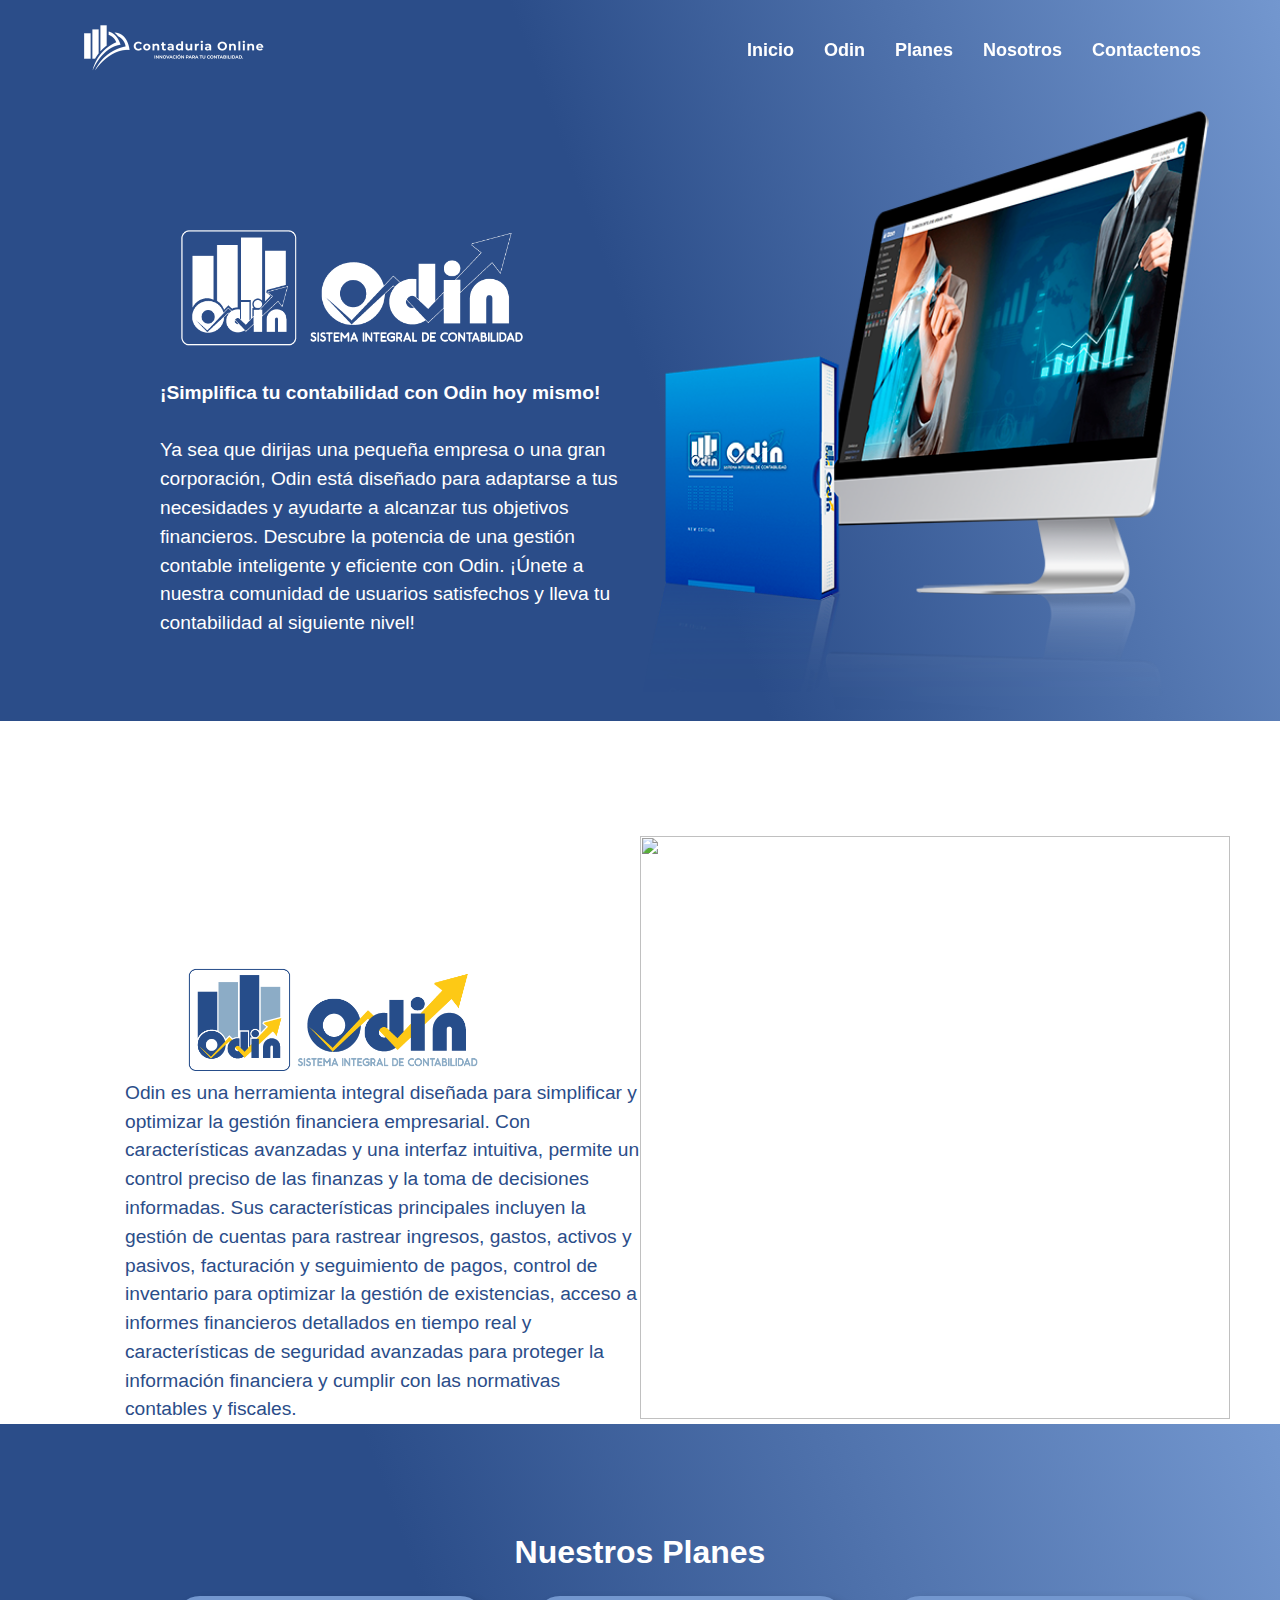
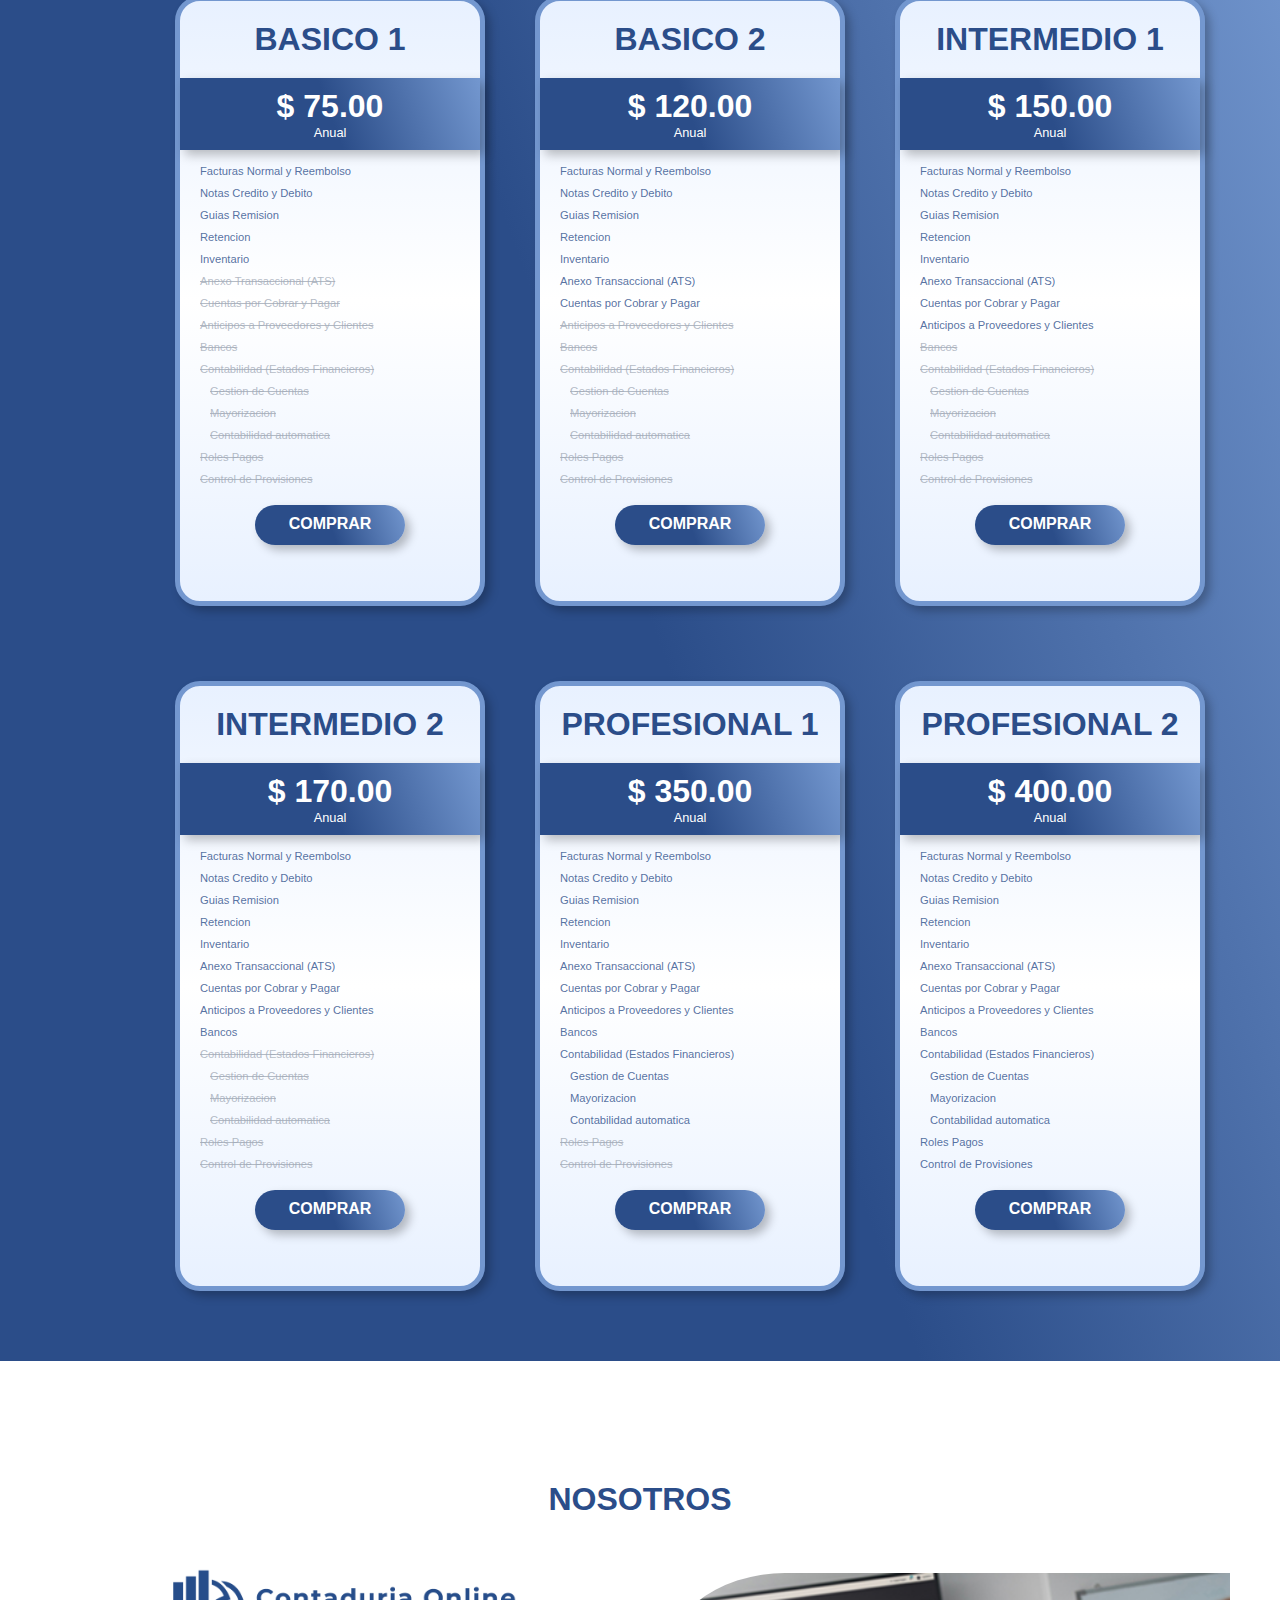
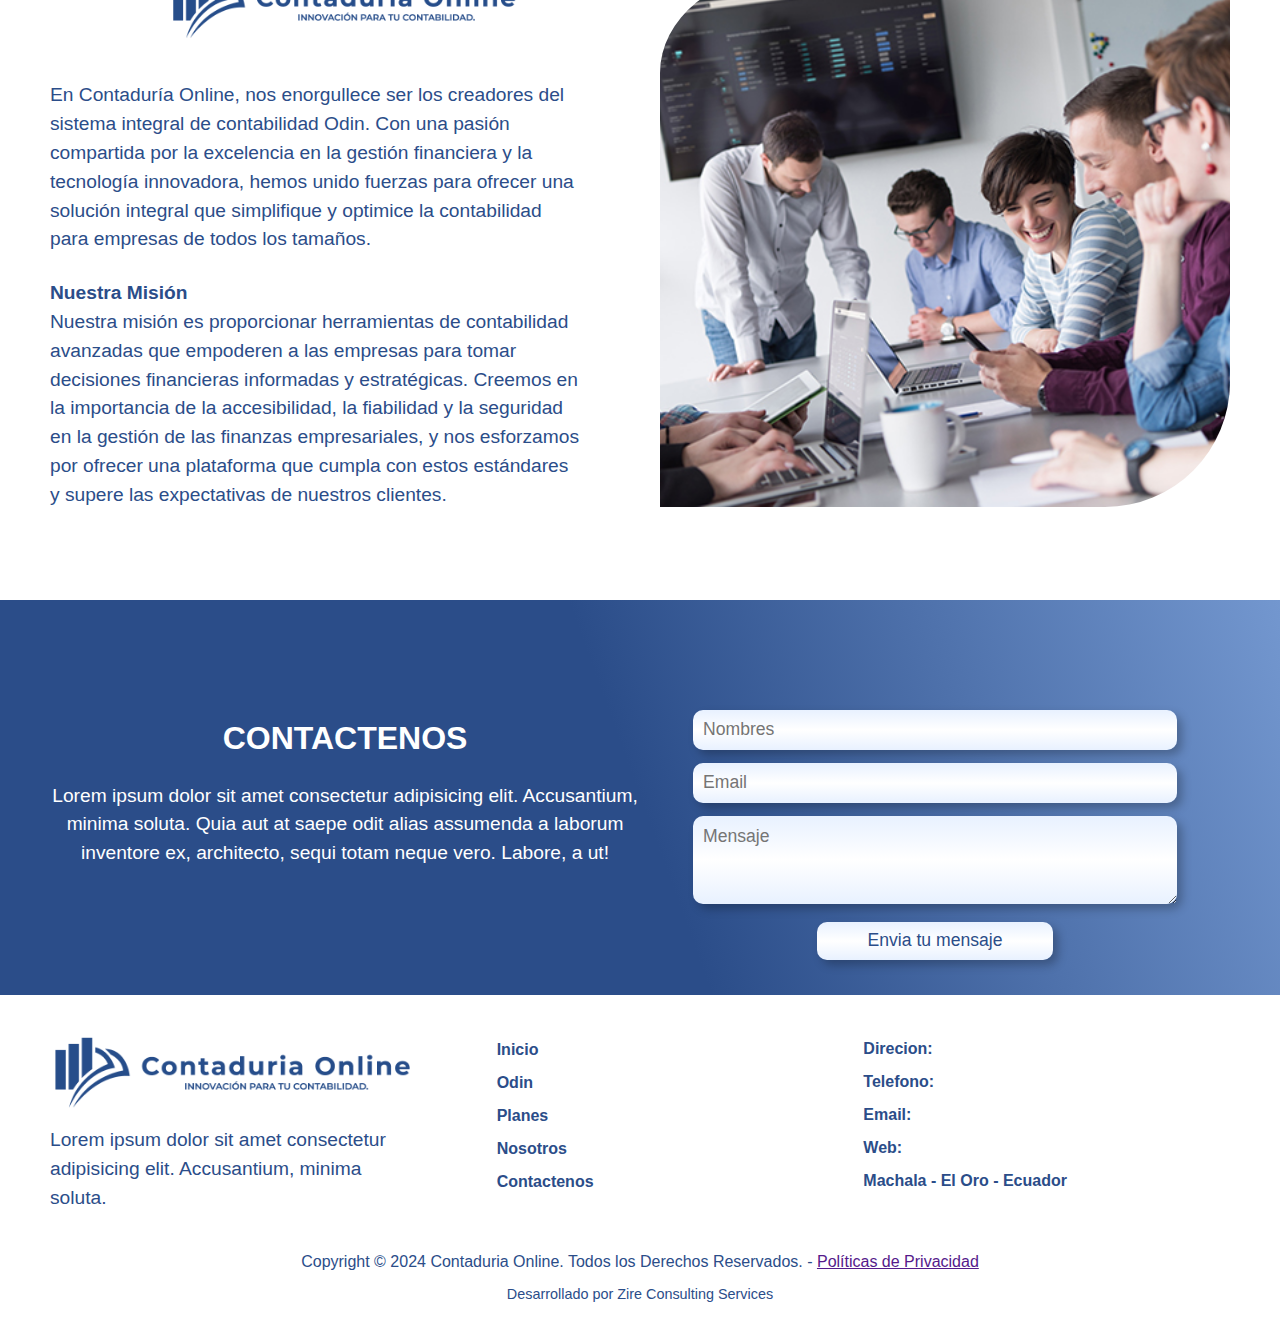
==== index.html @ 7e0314d5 "cambios" ====
<!DOCTYPE html>
<html lang="es">
<head>
    <meta charset="UTF-8">
    <meta name="viewport" content="width=device-width, initial-scale=1.0">
    <link rel="stylesheet" href="css/style.css">
    <script src="https://kit.fontawesome.com/be5bbdbc46.js" crossorigin="anonymous"></script>
    <title>Contaduria Online</title>
</head>
<body>
    <header id="Header">
        <div class="logo">
            <img class="logo_img" src="img/contaduria_logo.png" alt="">
        </div>
        <input type="checkbox" id="menu" />
        <label for="menu">
            <img src="img/menu.png" class="menu-icono" alt="">
        </label>
        <ul class="menu">
            <li><div id="animation"></div></li>
            <li><a href="#inicio">Inicio</a></li>
            <li><a href="#odin">Odin</a></li>
            <li><a href="#planes">Planes</a></li>
            <li><a href="#nosotros">Nosotros</a></li>
            <li><a href="#contactenos">Contactenos</a></li>
        </ul>
    </header>
    <section id="inicio" class="hero">
        <div class="text-hero">
            <img src="img/odin_logo.png" alt="">
            <p><b>¡Simplifica tu contabilidad con Odin hoy mismo!</b><br><br>
                Ya sea que dirijas una pequeña empresa o una gran corporación, Odin está diseñado para adaptarse a tus necesidades y ayudarte a alcanzar tus objetivos financieros. Descubre la potencia de una gestión contable inteligente y eficiente con Odin. ¡Únete a nuestra comunidad de usuarios satisfechos y lleva tu contabilidad al siguiente nivel!</p>
        </div>
        <div class="img-hero">
            <img src="img/computadora-hero.png" alt="">
        </div>
    </section> 
    <section id="odin" class="odin">
        <div class="text-odin">
            <img src="img/odin_logo_color.png" alt="">
            <p>Odin es una herramienta integral diseñada para simplificar y optimizar la gestión financiera empresarial. Con características avanzadas y una interfaz intuitiva, permite un control preciso de las finanzas y la toma de decisiones informadas. Sus características principales incluyen la gestión de cuentas para rastrear ingresos, gastos, activos y pasivos, facturación y seguimiento de pagos, control de inventario para optimizar la gestión de existencias, acceso a informes financieros detallados en tiempo real y características de seguridad avanzadas para proteger la información financiera y cumplir con las normativas contables y fiscales.
            </p>
        </div>
        <div class="img-odin">
            <img src="img/mujer-contabilidad.png" alt="">
        </div>
    </section>
    <section id="planes" class="planes">
        <h1 class="planes_titulo">Nuestros Planes</h1>
        <div class="planes_section">
            <div class="planes_box">
                    <h1 class="box_titulo">BASICO 1</h1>
                <div class="precio">
                    <h1 class="box_precio"> $ 75.00</h1>
                    <p>Anual</p>
                </div>
                <div class="caracteristicas">                    
                    <p class="text-car text-act-car"><i class="fas fa-check"></i> Facturas Normal y Reembolso</p>
                    <p class="text-car text-act-car"><i class="fas fa-check"></i> Notas Credito y Debito</p>
                    <p class="text-car text-act-car"><i class="fas fa-check"></i> Guias Remision</p>
                    <p class="text-car text-act-car"><i class="fas fa-check"></i> Retencion</p>
                    <p class="text-car text-act-car"><i class="fas fa-check"></i> Inventario</p>
                    <p class="text-car text-des-car"><i class="fas fa-check"></i> Anexo Transaccional (ATS)</p>
                    <p class="text-car text-des-car"><i class="fas fa-check"></i> Cuentas por Cobrar y Pagar</p>
                    <p class="text-car text-des-car"><i class="fas fa-check"></i> Anticipos a Proveedores y Clientes</p>
                    <p class="text-car text-des-car"><i class="fas fa-check"></i> Bancos</p>
                    <p class="text-car text-des-car"><i class="fas fa-check"></i> Contabilidad (Estados Financieros)</p>
                    <p class="text-car text-des-car text-det-car"><i class="fas fa-chevron-right"></i> Gestion de Cuentas</p>
                    <p class="text-car text-des-car text-det-car"><i class="fas fa-chevron-right"></i> Mayorizacion</p>    
                    <p class="text-car text-des-car text-det-car"><i class="fas fa-chevron-right"></i> Contabilidad automatica</p>
                    <p class="text-car text-des-car"><i class="fas fa-check"></i> Roles Pagos</p>
                    <p class="text-car text-des-car"><i class="fas fa-check"></i> Control de Provisiones</p>
                </div>
                <div class="button">
                    <a href="" class="btn_planes">COMPRAR</a>
                </div>
            </div>
            <div class="planes_box">
                    <h1 class="box_titulo">BASICO 2</h1>
                <div class="precio">
                    <h1 class="box_precio"> $ 120.00</h1>
                    <p>Anual</p>
                </div>
                <div class="caracteristicas">
                    <p class="text-car text-act-car"><i class="fas fa-check"></i> Facturas Normal y Reembolso</p>
                    <p class="text-car text-act-car"><i class="fas fa-check"></i> Notas Credito y Debito</p>
                    <p class="text-car text-act-car"><i class="fas fa-check"></i> Guias Remision</p>
                    <p class="text-car text-act-car"><i class="fas fa-check"></i> Retencion</p>
                    <p class="text-car text-act-car"><i class="fas fa-check"></i> Inventario</p>
                    <p class="text-car text-act-car"><i class="fas fa-check"></i> Anexo Transaccional (ATS)</p>
                    <p class="text-car text-act-car"><i class="fas fa-check"></i> Cuentas por Cobrar y Pagar</p>
                    <p class="text-car text-des-car"><i class="fas fa-check"></i> Anticipos a Proveedores y Clientes</p>
                    <p class="text-car text-des-car"><i class="fas fa-check"></i> Bancos</p>
                    <p class="text-car text-des-car"><i class="fas fa-check"></i> Contabilidad (Estados Financieros)</p>
                    <p class="text-car text-des-car text-det-car"><i class="fas fa-chevron-right"></i> Gestion de Cuentas</p>
                    <p class="text-car text-des-car text-det-car"><i class="fas fa-chevron-right"></i> Mayorizacion</p>    
                    <p class="text-car text-des-car text-det-car"><i class="fas fa-chevron-right"></i> Contabilidad automatica</p>
                    <p class="text-car text-des-car"><i class="fas fa-check"></i> Roles Pagos</p>
                    <p class="text-car text-des-car"><i class="fas fa-check"></i> Control de Provisiones</p>
                </div>
                <div class="button">
                    <a href="" class="btn_planes">COMPRAR</a>
                </div>
            </div>
            <div class="planes_box">
                <h1 class="box_titulo">INTERMEDIO 1</h1>
                <div class="precio">
                    <h1 class="box_precio"> $ 150.00</h1>
                    <p>Anual</p>
                </div>
                <div class="caracteristicas">
                    <p class="text-car text-act-car"><i class="fas fa-check"></i> Facturas Normal y Reembolso</p>
                    <p class="text-car text-act-car"><i class="fas fa-check"></i> Notas Credito y Debito</p>
                    <p class="text-car text-act-car"><i class="fas fa-check"></i> Guias Remision</p>
                    <p class="text-car text-act-car"><i class="fas fa-check"></i> Retencion</p>
                    <p class="text-car text-act-car"><i class="fas fa-check"></i> Inventario</p>
                    <p class="text-car text-act-car"><i class="fas fa-check"></i> Anexo Transaccional (ATS)</p>
                    <p class="text-car text-act-car"><i class="fas fa-check"></i> Cuentas por Cobrar y Pagar</p>
                    <p class="text-car text-act-car"><i class="fas fa-check"></i> Anticipos a Proveedores y Clientes</p>
                    <p class="text-car text-des-car"><i class="fas fa-check"></i> Bancos</p>
                    <p class="text-car text-des-car"><i class="fas fa-check"></i> Contabilidad (Estados Financieros)</p>
                    <p class="text-car text-des-car text-det-car"><i class="fas fa-chevron-right"></i> Gestion de Cuentas</p>
                    <p class="text-car text-des-car text-det-car"><i class="fas fa-chevron-right"></i> Mayorizacion</p>    
                    <p class="text-car text-des-car text-det-car"><i class="fas fa-chevron-right"></i> Contabilidad automatica</p>
                    <p class="text-car text-des-car"><i class="fas fa-check"></i> Roles Pagos</p>
                    <p class="text-car text-des-car"><i class="fas fa-check"></i> Control de Provisiones</p>
                </div>
                <div class="button">
                    <a href="" class="btn_planes">COMPRAR</a>
                </div>
            </div>
            <div class="planes_box">
                <h1 class="box_titulo">INTERMEDIO 2</h1>
                <div class="precio">
                    <h1 class="box_precio"> $ 170.00</h1>
                    <p>Anual</p>
                </div>
                <div class="caracteristicas">
                    <p class="text-car text-act-car"><i class="fas fa-check"></i> Facturas Normal y Reembolso</p>
                    <p class="text-car text-act-car"><i class="fas fa-check"></i> Notas Credito y Debito</p>
                    <p class="text-car text-act-car"><i class="fas fa-check"></i> Guias Remision</p>
                    <p class="text-car text-act-car"><i class="fas fa-check"></i> Retencion</p>
                    <p class="text-car text-act-car"><i class="fas fa-check"></i> Inventario</p>
                    <p class="text-car text-act-car"><i class="fas fa-check"></i> Anexo Transaccional (ATS)</p>
                    <p class="text-car text-act-car"><i class="fas fa-check"></i> Cuentas por Cobrar y Pagar</p>
                    <p class="text-car text-act-car"><i class="fas fa-check"></i> Anticipos a Proveedores y Clientes</p>
                    <p class="text-car text-act-car"><i class="fas fa-check"></i> Bancos</p>
                    <p class="text-car text-des-car"><i class="fas fa-check"></i> Contabilidad (Estados Financieros)</p>
                    <p class="text-car text-des-car text-det-car"><i class="fas fa-chevron-right"></i> Gestion de Cuentas</p>
                    <p class="text-car text-des-car text-det-car"><i class="fas fa-chevron-right"></i> Mayorizacion</p>    
                    <p class="text-car text-des-car text-det-car"><i class="fas fa-chevron-right"></i> Contabilidad automatica</p>
                    <p class="text-car text-des-car"><i class="fas fa-check"></i> Roles Pagos</p>
                    <p class="text-car text-des-car"><i class="fas fa-check"></i> Control de Provisiones</p>
                </div>
                <div class="button">
                    <a href="" class="btn_planes">COMPRAR</a>
                </div>
            </div>
            <div class="planes_box">
                <h1 class="box_titulo">PROFESIONAL 1</h1>
                <div class="precio">
                    <h1 class="box_precio"> $ 350.00</h1>
                    <p>Anual</p>
                </div>
                <div class="caracteristicas">
                    <p class="text-car text-act-car"><i class="fas fa-check"></i> Facturas Normal y Reembolso</p>
                    <p class="text-car text-act-car"><i class="fas fa-check"></i> Notas Credito y Debito</p>
                    <p class="text-car text-act-car"><i class="fas fa-check"></i> Guias Remision</p>
                    <p class="text-car text-act-car"><i class="fas fa-check"></i> Retencion</p>
                    <p class="text-car text-act-car"><i class="fas fa-check"></i> Inventario</p>
                    <p class="text-car text-act-car"><i class="fas fa-check"></i> Anexo Transaccional (ATS)</p>
                    <p class="text-car text-act-car"><i class="fas fa-check"></i> Cuentas por Cobrar y Pagar</p>
                    <p class="text-car text-act-car"><i class="fas fa-check"></i> Anticipos a Proveedores y Clientes</p>
                    <p class="text-car text-act-car"><i class="fas fa-check"></i> Bancos</p>
                    <p class="text-car text-act-car"><i class="fas fa-check"></i> Contabilidad (Estados Financieros)</p>
                    <p class="text-car text-act-car text-det-car"><i class="fas fa-chevron-right"></i> Gestion de Cuentas</p>
                    <p class="text-car text-act-car text-det-car"><i class="fas fa-chevron-right"></i> Mayorizacion</p>    
                    <p class="text-car text-act-car text-det-car"><i class="fas fa-chevron-right"></i> Contabilidad automatica</p>
                    <p class="text-car text-des-car"><i class="fas fa-check"></i> Roles Pagos</p>
                    <p class="text-car text-des-car"><i class="fas fa-check"></i> Control de Provisiones</p>
                </div>
                <div class="button">
                    <a href="" class="btn_planes">COMPRAR</a>
                </div>
            </div>
            <div class="planes_box">
                <h1 class="box_titulo">PROFESIONAL 2</h1>
                <div class="precio">
                    <h1 class="box_precio"> $ 400.00</h1>
                    <p>Anual</p>
                </div>
                <div class="caracteristicas">
                    <p class="text-car text-act-car"><i class="fas fa-check"></i> Facturas Normal y Reembolso</p>
                    <p class="text-car text-act-car"><i class="fas fa-check"></i> Notas Credito y Debito</p>
                    <p class="text-car text-act-car"><i class="fas fa-check"></i> Guias Remision</p>
                    <p class="text-car text-act-car"><i class="fas fa-check"></i> Retencion</p>
                    <p class="text-car text-act-car"><i class="fas fa-check"></i> Inventario</p>
                    <p class="text-car text-act-car"><i class="fas fa-check"></i> Anexo Transaccional (ATS)</p>
                    <p class="text-car text-act-car"><i class="fas fa-check"></i> Cuentas por Cobrar y Pagar</p>
                    <p class="text-car text-act-car"><i class="fas fa-check"></i> Anticipos a Proveedores y Clientes</p>
                    <p class="text-car text-act-car"><i class="fas fa-check"></i> Bancos</p>
                    <p class="text-car text-act-car"><i class="fas fa-check"></i> Contabilidad (Estados Financieros)</p>
                    <p class="text-car text-act-car text-det-car"><i class="fas fa-chevron-right"></i> Gestion de Cuentas</p>
                    <p class="text-car text-act-car text-det-car"><i class="fas fa-chevron-right"></i> Mayorizacion</p>    
                    <p class="text-car text-act-car text-det-car"><i class="fas fa-chevron-right"></i> Contabilidad automatica</p>
                    <p class="text-car text-act-car"><i class="fas fa-check"></i> Roles Pagos</p>
                    <p class="text-car text-act-car"><i class="fas fa-check"></i> Control de Provisiones</p> 
                </div>
                <div class="button">
                    <a href="" class="btn_planes">COMPRAR</a>
                </div>
            </div>
        </div>
    </section>  
    <section id="nosotros" class="nosotros">
        <h1>NOSOTROS</h1>
        <div class="sect_nos">
            <div class="nosotros_text">
                <img src="img/contaduria_logo_color.png" alt="">
                <p>En Contaduría Online, nos enorgullece ser los creadores del sistema integral de contabilidad Odin. Con una pasión compartida por la excelencia en la gestión financiera y la tecnología innovadora, hemos unido fuerzas para ofrecer una solución integral que simplifique y optimice la contabilidad para empresas de todos los tamaños.</p>
                <p><b>Nuestra Misión</b><br>Nuestra misión es proporcionar herramientas de contabilidad avanzadas que empoderen a las empresas para tomar decisiones financieras informadas y estratégicas. Creemos en la importancia de la accesibilidad, la fiabilidad y la seguridad en la gestión de las finanzas empresariales, y nos esforzamos por ofrecer una plataforma que cumpla con estos estándares y supere las expectativas de nuestros clientes.</p>
            </div>
            <div class="nosotros_img">
                <img src="img/nosotros.jpg" alt="">
            </div>
        </div>
    </section>
    <section id="contactenos" class="contactenos">
        <div class="contac_text">
            <h1>CONTACTENOS</h1>
            <p>Lorem ipsum dolor sit amet consectetur adipisicing elit. Accusantium, minima soluta. Quia aut at saepe odit alias assumenda a laborum inventore ex, architecto, sequi totam neque vero. Labore, a ut!</p>
        </div>
        <div class="contac_form">
            <form action="" method="post">
                <div class="box_form">
                  <input type="text" id="name" name="user_name" placeholder="Nombres" />
                </div>
                <div class="box_form">
                  <input type="email" id="email" name="user_email" placeholder="Email" />
                </div>
                <div class="box_form">
                  <textarea id="mensaje" name="user_message" placeholder="Mensaje"></textarea>
                </div>
                <div class="box_form">
                  <button type="submit">Envia tu mensaje</button>
                </div>
              </form>
        </div>
    </section>  
    <footer>
        <div class="detalles">
            <div class="det_logo">
                <img src="img/contaduria_logo_color.png" alt="">
                <p>Lorem ipsum dolor sit amet consectetur adipisicing elit. Accusantium, minima soluta.</p>
            </div>
            <div class="det_menu">
                <ul>
                    <li><a href="#inicio">Inicio</a></li>
                    <li><a href="#odin">Odin</a></li>
                    <li><a href="#planes">Planes</a></li>
                    <li><a href="#nosotros">Nosotros</a></li>
                    <li><a href="#contactenos">Contactenos</a></li>
                </ul>
            </div>
            <div class="det_contac">
                <p>Direcion:</p>
                <p>Telefono:</p>
                <p>Email:</p>
                <p>Web:</p>
                <p>Machala - El Oro - Ecuador</p>
            </div>
        </div>
        <p class="copy">Copyright © 2024 Contaduria Online. Todos los Derechos Reservados. - <a href="">Políticas de Privacidad</a></p>
        <p class="dev">Desarrollado por <a href="https://zireconsulting.com/">Zire Consulting Services</a></p>
    </footer>
    <script src="js/script.js"></script>
</body>
</html>
---- css/style.css ----
/* stilos del body */
*{
    list-style: none;
}

h1, p {
    margin: 0;
}

body {
    margin: 0px;
    padding: 0px;
    position: relative;
    font-family: 'Montserrat', sans-serif;
}

/* stilos del header  */
#Header {
    width: 90%;
    position: fixed;
    top: 0;
    left: 0;
    display: flex;
    justify-content: space-between;
    align-items: center;
    padding: 0 5%;
    height: 100px;

    /* padding: 0px 50px;
    display: grid;
    grid-template-columns: 1fr 2fr;
    grid-column-gap: 20px;
    background: linear-gradient(70deg, #2B4D89 50%, #7397CF );
    position: fixed;
    box-shadow: 5px 5px 10px 0px rgba(0,0,0,0.25); */
}

.logo {
    padding: 15px;
}
.logo .logo_img {
    height: 50px;
}

.menu {
    display: flex;
    justify-content: center;
    align-items: center;
}

.menu li {
    margin: 0 15px;
    font-size: 18px;
    font-weight: 600;
    cursor: pointer;
}

.menu li a{
    color: #fff;
    text-decoration: none;
}

#menu {
    display: none;
}

.menu-icono {
    width: 25px;
}

label {
    cursor: pointer;
    display: none;
}

.menu #animation {
    position: absolute;
    height: 4px;
    right: 0px;    
    width: 0px;
    bottom: 24px;
    background: #6f97da;
    border-radius: 8px;
    transition: all .5s ease 0s;
}

/* stilos del hero  */
.hero {
    padding: 70px 50px 0;
    display: grid;
    grid-template-columns: 1fr 1fr;
    grid-template-rows: 1fr;
    background: linear-gradient(70deg, #2B4D89 50%, #7397CF );
}

.hero .text-hero {
    width: 100%;
    padding-top: 150px;
    padding-left: 75px;
}

.hero .text-hero p {
    color: #fff;
    width: 80%;
    padding: 25px 0 45px 35px;
    line-height: 1.5;
    font-size: 1.2em;
}

.hero .text-hero img {
    width: 60%;
    padding-left: 50px;
}


.hero .img-hero img {
    padding-top: 25px;
    width: 100%;
    height: 100%;
    object-fit: cover;
}

/* stilos del odin  */
.odin {
    padding: 90px 50px 0;
    display: grid;
    grid-template-columns: 1fr 1fr;
    grid-template-rows: 1fr;
}

.odin .text-odin {
    color: #2B4D89;
    padding-top: 150px;
    padding-left: 75px;
}

.odin .text-odin img {
    width: 60%;
    padding-left: 50px;
}

.odin .text-odin p {
    width: 100%;
    line-height: 1.5;
    font-size: 1.2em;
}

.odin .img-odin {
    padding-top: 25px;
    width: 100%;
    height: 95%;
}

.odin .img-odin img {
    width: 100%;
    height: 100%;
    object-fit: cover;
}

.planes {
    padding: 70px 175px;
    background: linear-gradient(70deg, #2B4D89 50%, #7397CF );
    text-align: center;
}

.planes .planes_titulo {
    text-align: center;
    color: #ffffff;
    font-size: 2em;
    margin-top: 40px;
    
}

.planes .planes_section {
    display: grid;
    grid-template-columns: repeat(3, 1fr);
    justify-items: center;
    column-gap: 50px;
    row-gap: 50px;
}

.planes_box {
    scroll-snap-align: center;
    border: 5px solid #7397CF;
    border-radius: 25px;
    background: linear-gradient(#e8f1ff, #ffffff, #e8f1ff );
    box-shadow: 5px 5px 10px 0px rgba(0,0,0,0.25);
    height: 600px;
    width: 300px;
    margin-top: 25px;
    transition: all 400ms ease;
}

.planes_box:hover {
    box-shadow: 10px 10px 20px 0px rgba(0,0,0,0.50);
    transform: translateY(-3%);
}

.planes_box .box_titulo {
    text-align: center;
    margin: 20px 0;
    color: #2B4D89;
    font-size: 2em;
}

.planes_box .precio {
    width: 100%;
    background: linear-gradient(70deg, #2B4D89 50%, #7397CF );
    box-shadow: 5px 5px 10px 0px rgba(0,0,0,0.25);
    padding: 10px 0;
}

.planes_box .precio .box_precio {
    text-align: center;
    font-size: 2em;
    color: #fff;
}

.planes_box .precio p {
    text-align: center;
    color: #fff;
    font-size: 0.8em;
}

.planes_box .caracteristicas {
    display: grid;
    grid-template-rows: repeat(6, 1fr);
    justify-content: center;
    padding-top: 10px;
}

.planes_box .caracteristicas .text-car{
    text-align: left;
    width: 250px;
    padding: 5px 0;
    font-size: 0.7em;
}

.text-det-car {
    margin-left: 10px;
}

.text-act-car {
    color: #2b4d89cd;
}

.planes_box .caracteristicas .text-det{
    text-align: left;
    width: 250px;
    padding: 5px 0;
    color: #2b4d89cd;
    font-size: 0.7em;
}

.text-des-car {
    text-decoration:line-through;
    color: #a2aab7cd;
}

.planes_box .button {
    padding-top: 15px;
    text-align: center;
}

.button a{
    display: inline-block;
    color: #fff;
    font-weight: 600;
    text-decoration: none;
    background: linear-gradient(70deg, #2B4D89 50%, #7397CF );
    width: 150px;
    height: 30px;
    border-radius: 20px;
    padding-top: 10px;
    box-shadow: 5px 5px 10px 0px rgba(0,0,0,0.25);
}

.button a:hover {
    box-shadow: 10px 10px 20px 0px rgba(0,0,0,0.50);
    transform: translateY(-3%);
}

.nosotros {
    padding: 100px 50px 90px;
    text-align: center; 
}

.nosotros h1 {
    color: #2B4D89;
    font-size: 2em;
    padding-top: 20px;
}

.sect_nos {
    display: grid;
    grid-template-columns: 1fr 1fr;
    grid-template-rows: 1fr;
    padding-top: 30px;
}
.nosotros .nosotros_text {
    color: #2B4D89;
    padding-top: 10px;
}

.nosotros .nosotros_text img {
    width: 60%;
}

.nosotros .nosotros_text p {
    width: 90%;
    text-align: left;
    padding-top: 25px;
    line-height: 1.5;
    font-size: 1.2em;
}

.nosotros .nosotros_img {
    margin-left: 20px;
}

.nosotros .nosotros_img img {
    padding-top: 25px;
    width: 100%;
    height: 95%;
    object-fit: cover;
    border-radius: 125px 0;
}

.contactenos {
    padding: 70px 50px 50px;
    text-align: center; 
    display: grid;
    grid-template-columns: 1fr 1fr;
    grid-template-rows: 1fr;
    background: linear-gradient(70deg, #2B4D89 50%, #7397CF );
}

.contactenos .contac_text {
    color: #ffffff;
    padding-top: 30px;
}

.contactenos .contac_text h1 {
    font-size: 2em;
    padding-top: 20px;
}

.contactenos .contac_text p {
    width: 100%;
    padding: 25px 0 45px 0;
    line-height: 1.5;
    font-size: 1.2em;
}

.contactenos .contac_form {
    color: #ffffff;
    padding-top: 30px;
}

.contactenos .contac_form form {
    display: grid;
    grid-template-columns: 1fr;
    grid-template-rows: 1fr 1fr 2fr 1fr;
    grid-row-gap: 15px;
    justify-content: center;
    padding-top: 10px;
}

.contac_form form .box_form {
    width: 100%;
}

form .box_form #name {
    width: 80%;
    height: 100%;
    font-size: 1.1em;
    border-radius: 10px;
    border: none;
    color: #2B4D89;
    background: linear-gradient(#e8f1ff, #ffffff, #e8f1ff );
    box-shadow: 5px 5px 10px 0px rgba(0,0,0,0.25);
    padding-left: 10px;
}

form .box_form #email {
    width: 80%;
    height: 100%;
    font-size: 1.1em;
    border-radius: 10px;
    border: none;
    color: #2B4D89;
    background: linear-gradient(#e8f1ff, #ffffff, #e8f1ff );
    box-shadow: 5px 5px 10px 0px rgba(0,0,0,0.25);
    padding-left: 10px;
}

form .box_form #mensaje {
    width: 80%;
    height: 100%;
    font-size: 1.1em;
    font-family: 'Montserrat', sans-serif;
    font-weight: 500;
    border-radius: 10px;
    border: none;
    color: #2B4D89;
    background: linear-gradient(#e8f1ff, #ffffff, #e8f1ff );
    box-shadow: 5px 5px 10px 0px rgba(0,0,0,0.25);
    padding-top: 10px;
    padding-left: 10px;
}

form .box_form button {
    width: 40%;
    height: 100%;
    font-size: 1.1em;
    background: linear-gradient(#e8f1ff, #ffffff, #e8f1ff );
    border-radius: 10px;
    border: none;
    color: #2B4D89;
    box-shadow: 5px 5px 10px 0px rgba(0,0,0,0.25);
    margin-top: 15px;
}

footer {
    padding: 0 50px;
}

footer .detalles {
    display: grid;
    grid-template-columns: repeat(3, 1fr);
    grid-column-gap: 40px;
    justify-content: center;
    padding-top: 30px;
    padding-bottom: 40px;
}

.detalles .det_logo {
    color: #2B4D89;
    width: 100%;
}

.detalles .det_logo img {
    width: 100%;
}

.detalles .det_logo p {
    width: 100%;
    line-height: 1.5;
    font-size: 1.2em;
}

.detalles .det_menu {
    color: #2B4D89;
    width: 100%;
}

.detalles .det_menu ul {
    list-style-type:none;
}

.detalles .det_menu ul li{
    margin-bottom: 15px;
    font-weight: 600;
}

.detalles .det_menu ul li a{
    text-decoration: none;
    color: #2B4D89;
}

.detalles .det_contac {
    color: #2B4D89;
    padding-top: 15px;
    width: 100%;
}

.detalles .det_contac p{
    margin-bottom: 15px;
    font-weight: 600;
}

footer .copy {
    color: #2B4D89;
    text-align: center;
}

footer .dev {
    padding: 15px;
    font-size: 0.9em;
    text-align: center;
    color: #2B4D89;
}

footer .dev a {
    text-decoration: none;
    color: #2B4D89;
}

@media (max-width: 1221px) {

    .odin .text-odin p {
        font-size: 1em;
    }

    .odin .img-odin {
        width: 100%;
        height: 90%;
    }
    
    .planes {
        padding: 70px 30px;
    }

    .planes .planes_section {
        column-gap: 5px;
        row-gap: 30px;
    }

}

@media (max-width: 991px) {
    .menu{
        padding: 30px;
        margin: 0;
    }

    label {
        display: initial;
    }

    .menu {
        position: absolute;
        top: 100%;
        left: 0;
        right: 0;
        background-color: #2B4D89;
        display: none;
    }

    .menu li {
        margin: 0 0 20px 0;
        width: 100px;
    }

    .menu #animation {
        display: none;
    }

    #menu:checked ~ .menu {
        display: initial;
    }
    
    .hero .text-hero {
        padding-top: 50px;
        padding-left: 25px;
    }
    
    .hero .text-hero p {
        padding: 25px 0 0 0;
    }
    
    .odin .text-odin {
        padding-top: 50px;
        padding-left: 25px;
    }

    .odin .text-odin p {
        padding: 25px 0 0 0;
    }

    .planes .planes_section {
        grid-column-gap: 10px;
    }

    .planes_box {
        width: 250px;
    }

    .planes_box .box_titulo {
        font-size: 1.6em;
    }

    .planes_box .precio {
        width: 100%;
    }
    
    .box_principal .precio {
        width: 100%;
    }

    .planes_box .caracteristicas .text-car {
        width: 210px;
    }

    .nosotros .nosotros_text p {
        padding: 25px 0 0 0;
    }
    
}

@media (max-width: 872px) {
    
    .hero .text-hero {
        padding-top: 25px;
        padding-bottom: 25px;
    }

    .hero .text-hero p {
        font-size: 1em;
    }

    .hero .img-hero img {
        width: 80%;
        height: 90%;
    }

    .odin .text-odin p {
        font-size: 0.8em;
    }
    
    .odin .img-odin {
        padding-top: 50px;
        height: 85%;
    }

    .planes .planes_section {
        grid-template-columns: repeat(2, 1fr);
    }

    .nosotros .nosotros_text p {
        font-size: 1em;
    }
    
}

@media (max-width: 745px) {
    
    .hero .img-hero img {
        width: 100%;
        height: 90%;
    }

    .odin .text-odin {
        padding-top: 25px;
        padding-left: 25px;
    }

    .odin .img-odin {
        height: 60%;
    }

    .odin .img-odin img {
        padding-top: 15px;
    }
    
}

@media (max-width: 645px) {

    .hero {
        grid-template-columns: 1fr;
        text-align: center;
    }

    .hero .text-hero {
        padding-top: 20px;
        padding-left: 0px;
    }

    .hero .text-hero img {
        padding-left: 0px;
    }

    .hero .text-hero p {
        line-height: 1.5;
        font-size: 0.8em;
        width: 100%;
    }
    
    .hero .img-hero {
        display: none;
    }

    .odin {
        grid-template-columns: 1fr;
        padding-bottom: 20px;
        text-align: center;
    }

    .odin .text-odin {
        padding-top: 20px;
        padding-left: 0px;
    }

    .odin .text-odin img {
        padding-left: 0px;
    }

    .odin .text-odin p {
        line-height: 1.5;
        font-size: 0.8em;
        width: 100%;
    }

    .odin .img-odin {
        display: none;
    }
    
    .sect_nos {
        grid-template-columns: 1fr;
        text-align: center;
    }

    .nosotros .nosotros_text p {
        width: 100%;
    }

    .nosotros .nosotros_img {
        display: none;

    }

    .contactenos {
        grid-template-columns: 1fr;
        grid-template-rows: 1fr 1fr;
    }

    footer .detalles {
        grid-template-columns: 1fr;
        grid-template-rows: repeat(2, 1fr);
    }

    .detalles .det_menu {
        display: none;
    }

    .detalles .det_contac {
        padding-top: 30px;

    }

}

@media (max-width: 620px) {

    .hero {
        padding: 70px 25px 0;
    }
    
    .odin {
        padding: 90px 25px 25px;
    }

    .planes .planes_section {
        grid-template-columns: 1fr;
    }

    .contactenos {
        padding: 70px 25px 0px;
    }
    
    .nosotros {
        padding: 100px 24px 50px;
    }

    form .box_form button {
        width: 60%;
    }
}
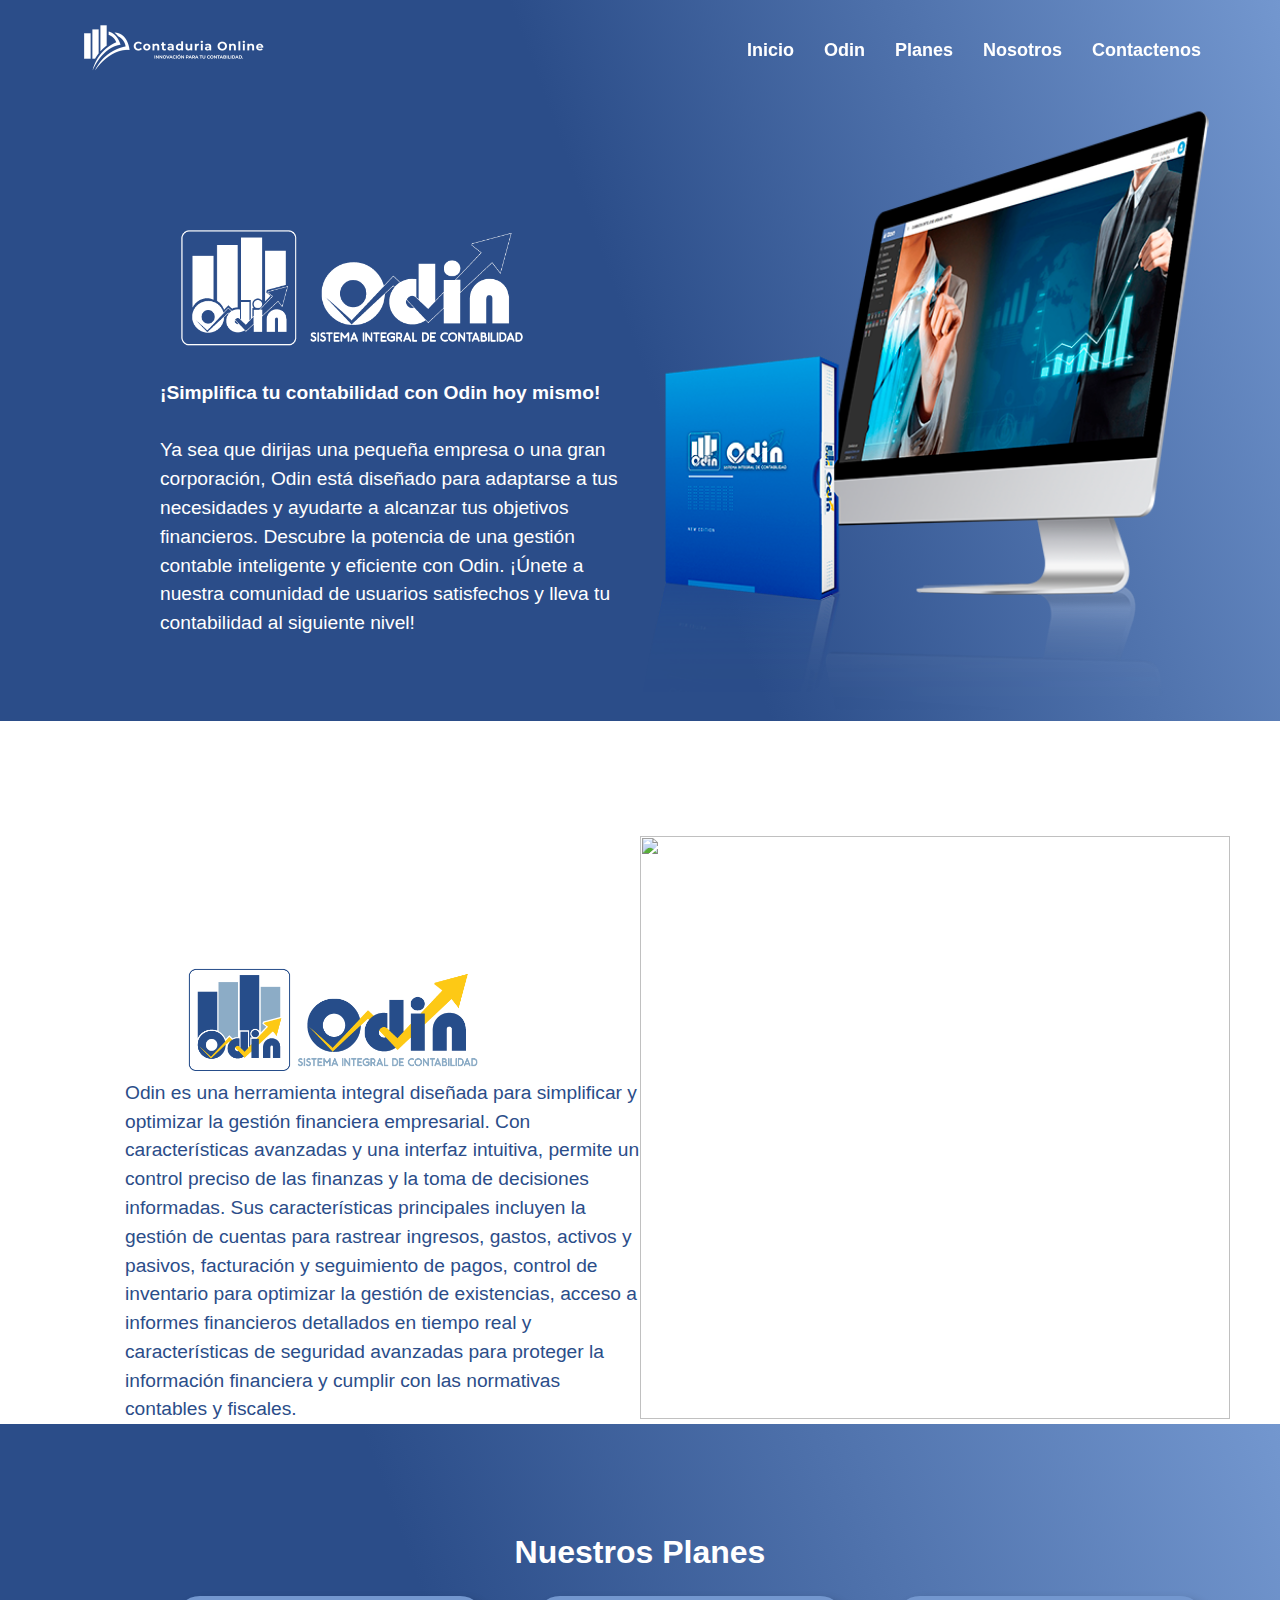
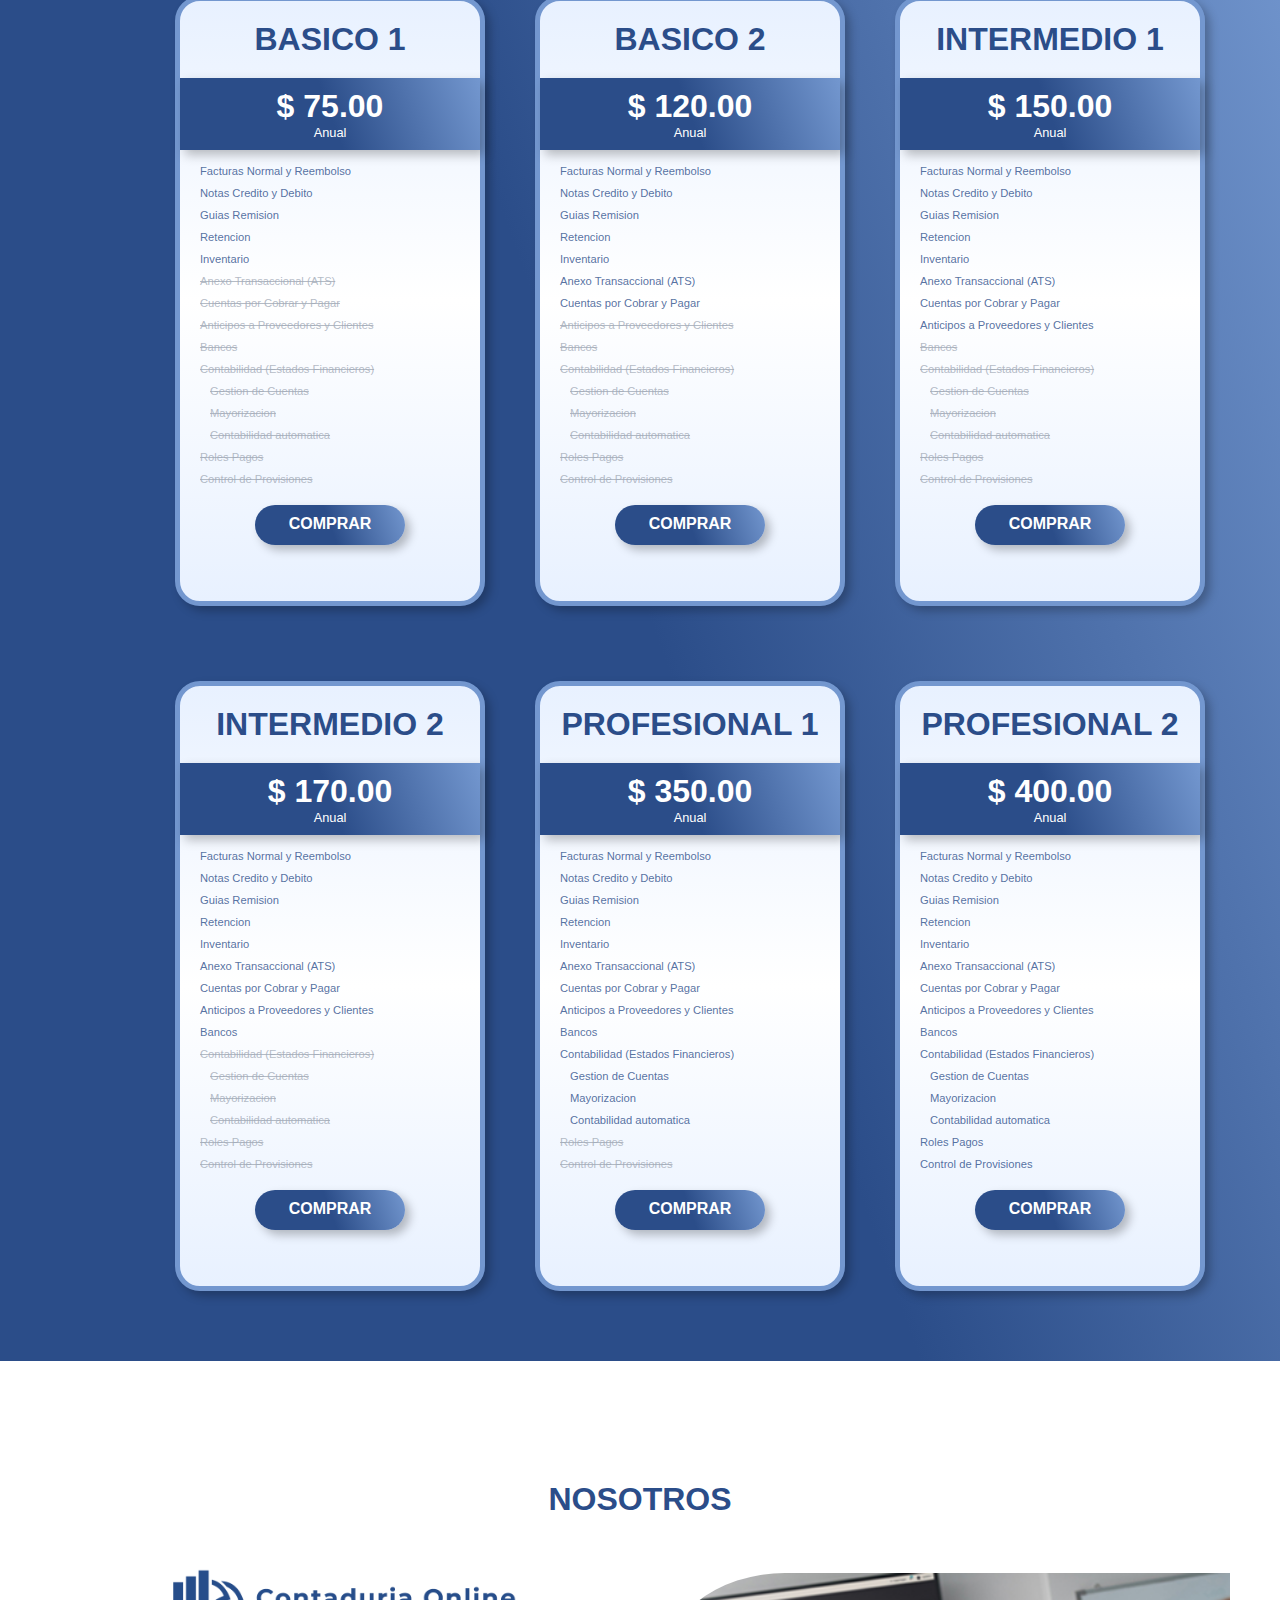
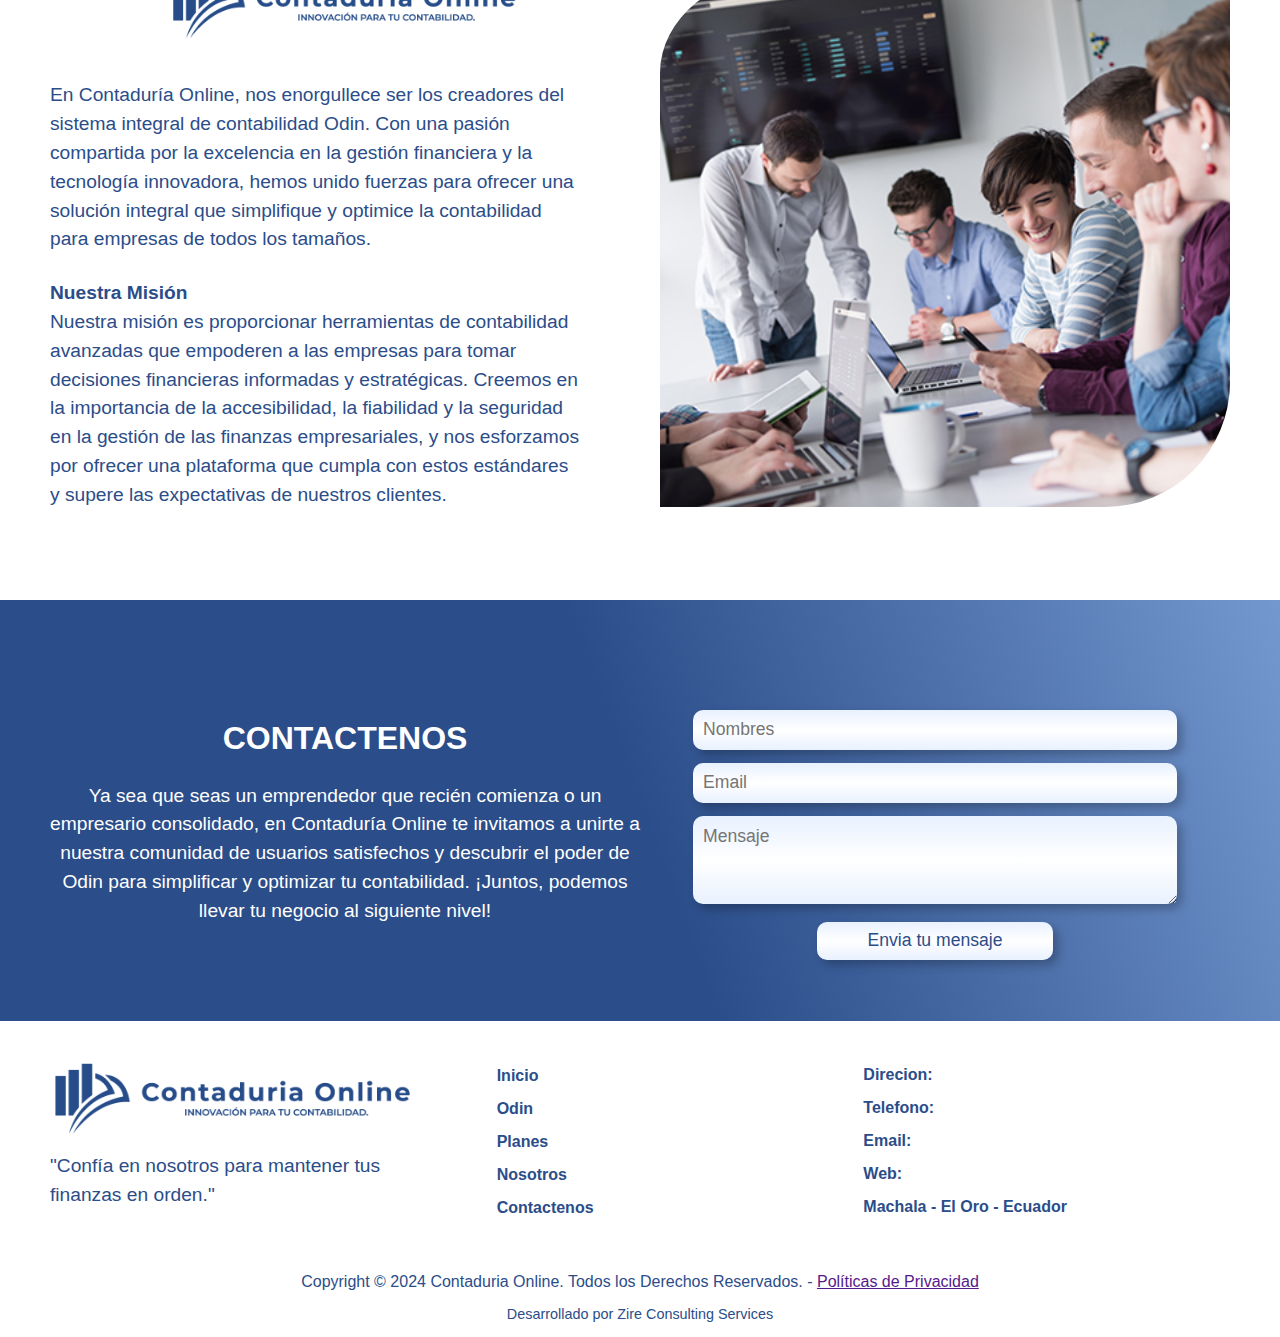
==== commit 6dd7db8e: "ultimos cambios" ====
--- a/index.html
+++ b/index.html
@@ -228,7 +228,7 @@
     <section id="contactenos" class="contactenos">
         <div class="contac_text">
             <h1>CONTACTENOS</h1>
-            <p>Lorem ipsum dolor sit amet consectetur adipisicing elit. Accusantium, minima soluta. Quia aut at saepe odit alias assumenda a laborum inventore ex, architecto, sequi totam neque vero. Labore, a ut!</p>
+            <p>Ya sea que seas un emprendedor que recién comienza o un empresario consolidado, en Contaduría Online te invitamos a unirte a nuestra comunidad de usuarios satisfechos y descubrir el poder de Odin para simplificar y optimizar tu contabilidad. ¡Juntos, podemos llevar tu negocio al siguiente nivel!</p>
         </div>
         <div class="contac_form">
             <form action="" method="post">
@@ -251,7 +251,7 @@
         <div class="detalles">
             <div class="det_logo">
                 <img src="img/contaduria_logo_color.png" alt="">
-                <p>Lorem ipsum dolor sit amet consectetur adipisicing elit. Accusantium, minima soluta.</p>
+                <p>"Confía en nosotros para mantener tus finanzas en orden."</p>
             </div>
             <div class="det_menu">
                 <ul>
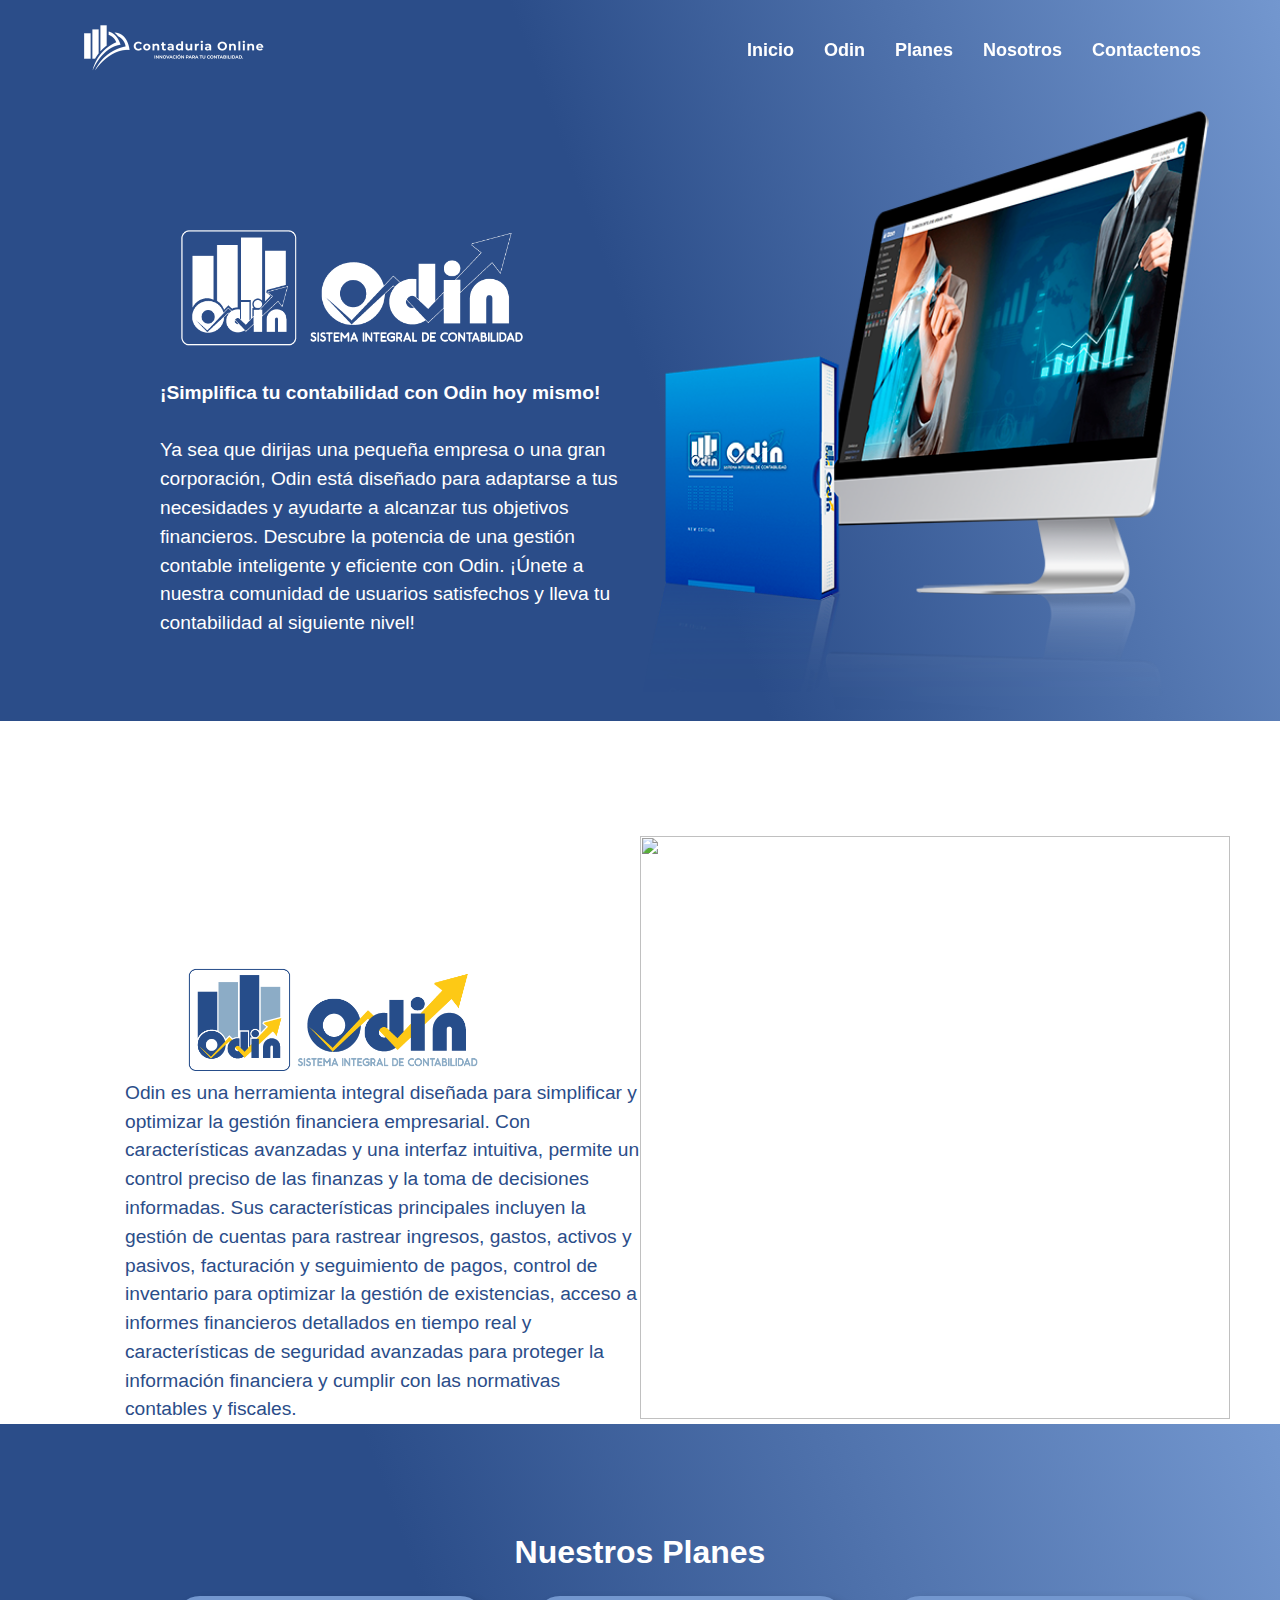
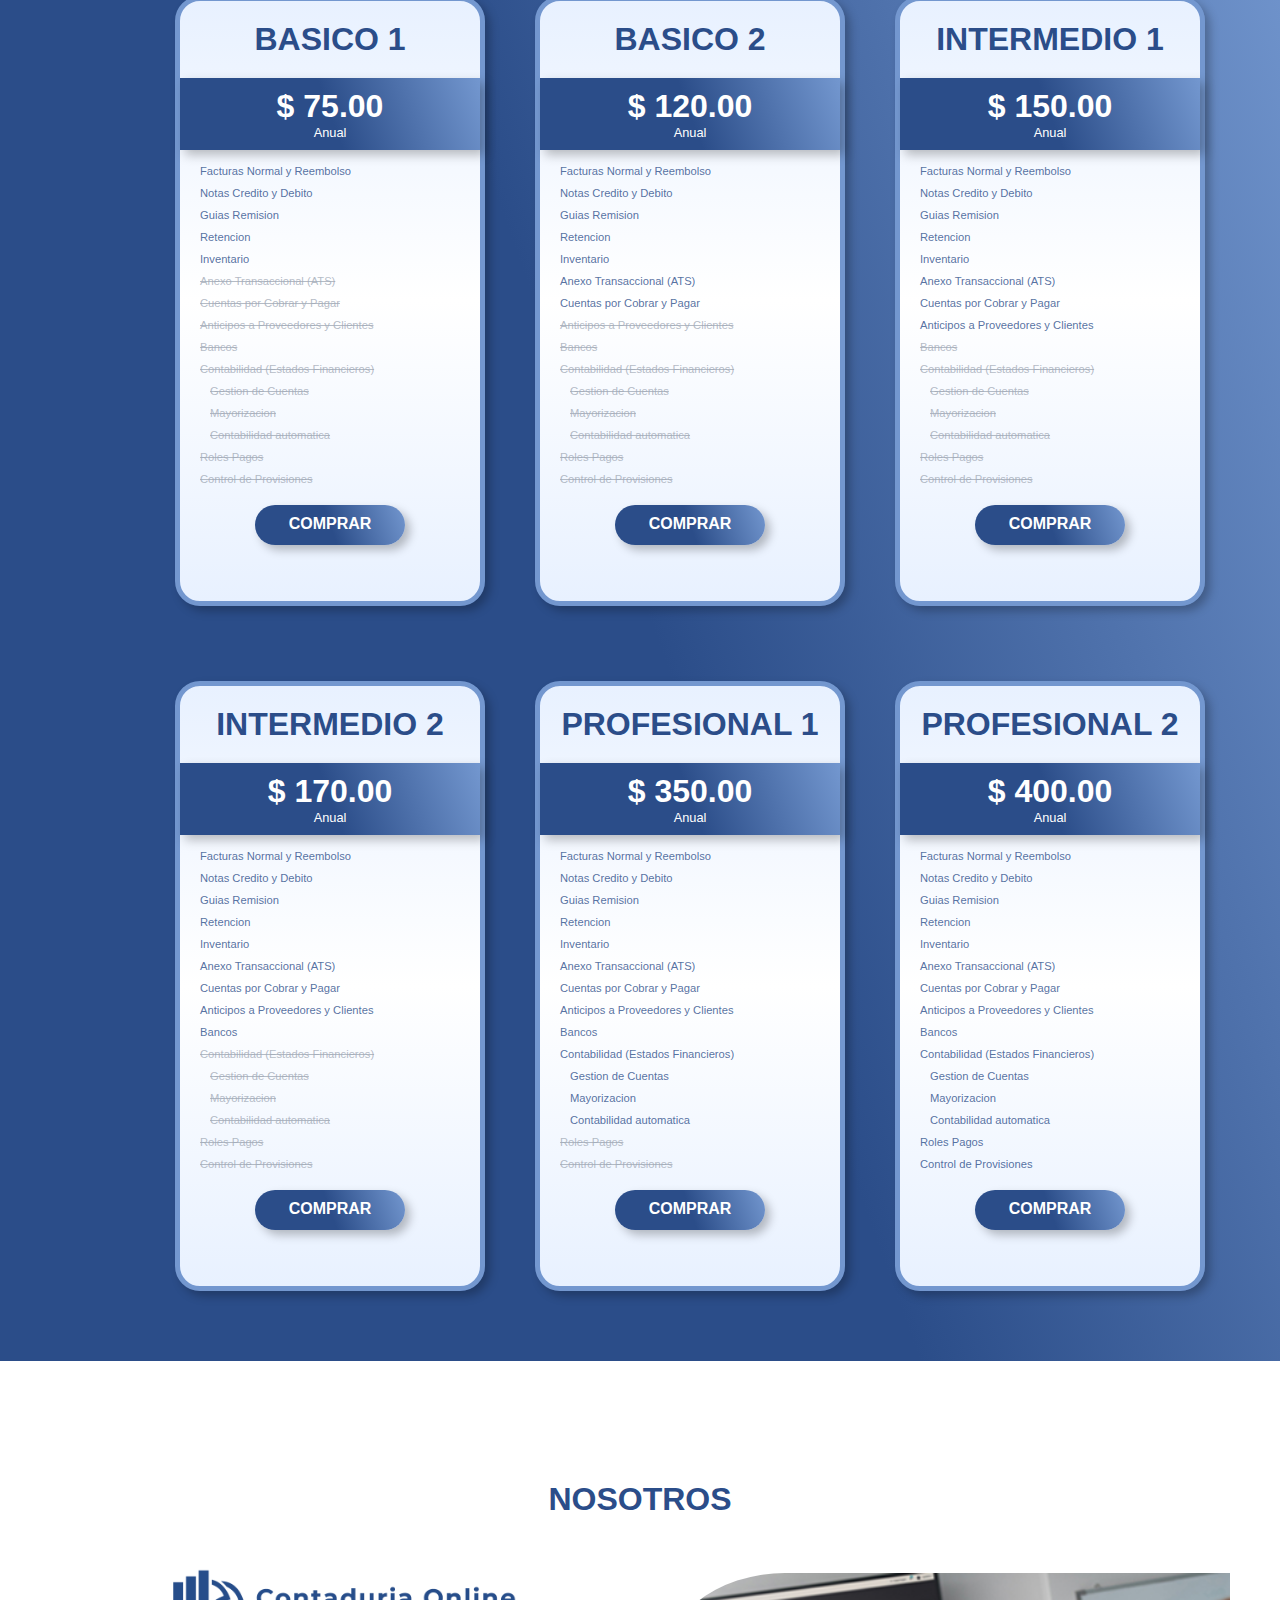
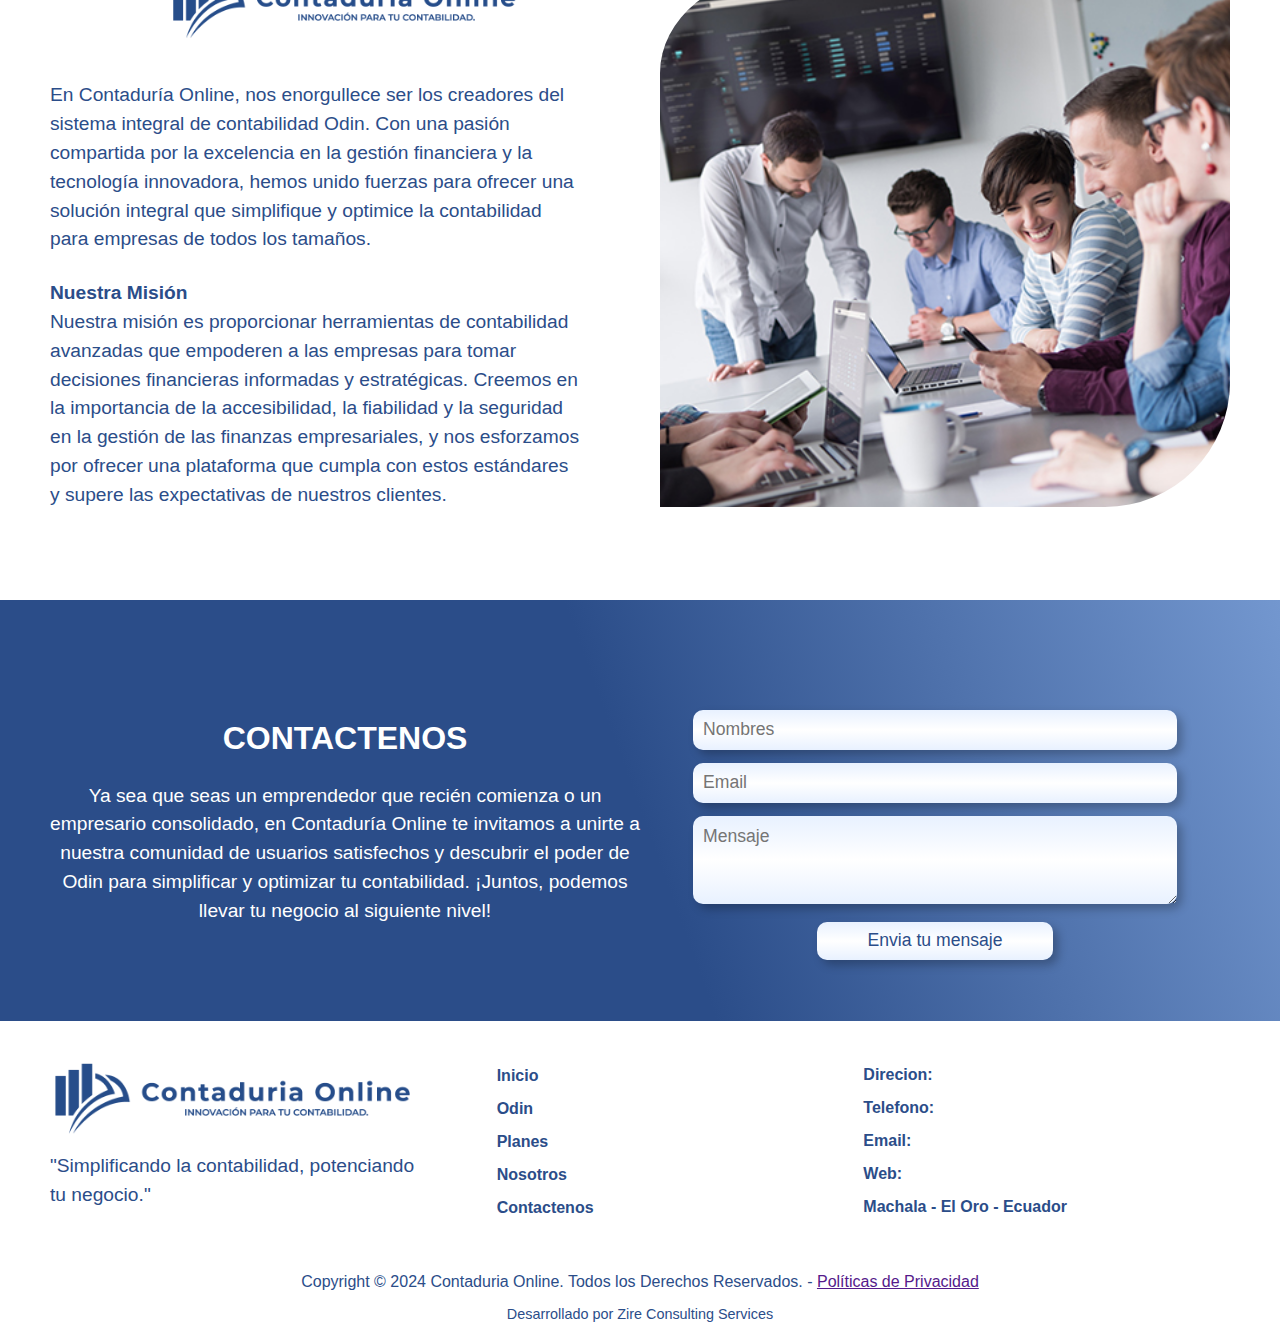
==== commit 3d174e3c: "lema" ====
--- a/index.html
+++ b/index.html
@@ -251,7 +251,7 @@
         <div class="detalles">
             <div class="det_logo">
                 <img src="img/contaduria_logo_color.png" alt="">
-                <p>"Confía en nosotros para mantener tus finanzas en orden."</p>
+                <p>"Simplificando la contabilidad, potenciando tu negocio."</p>
             </div>
             <div class="det_menu">
                 <ul>
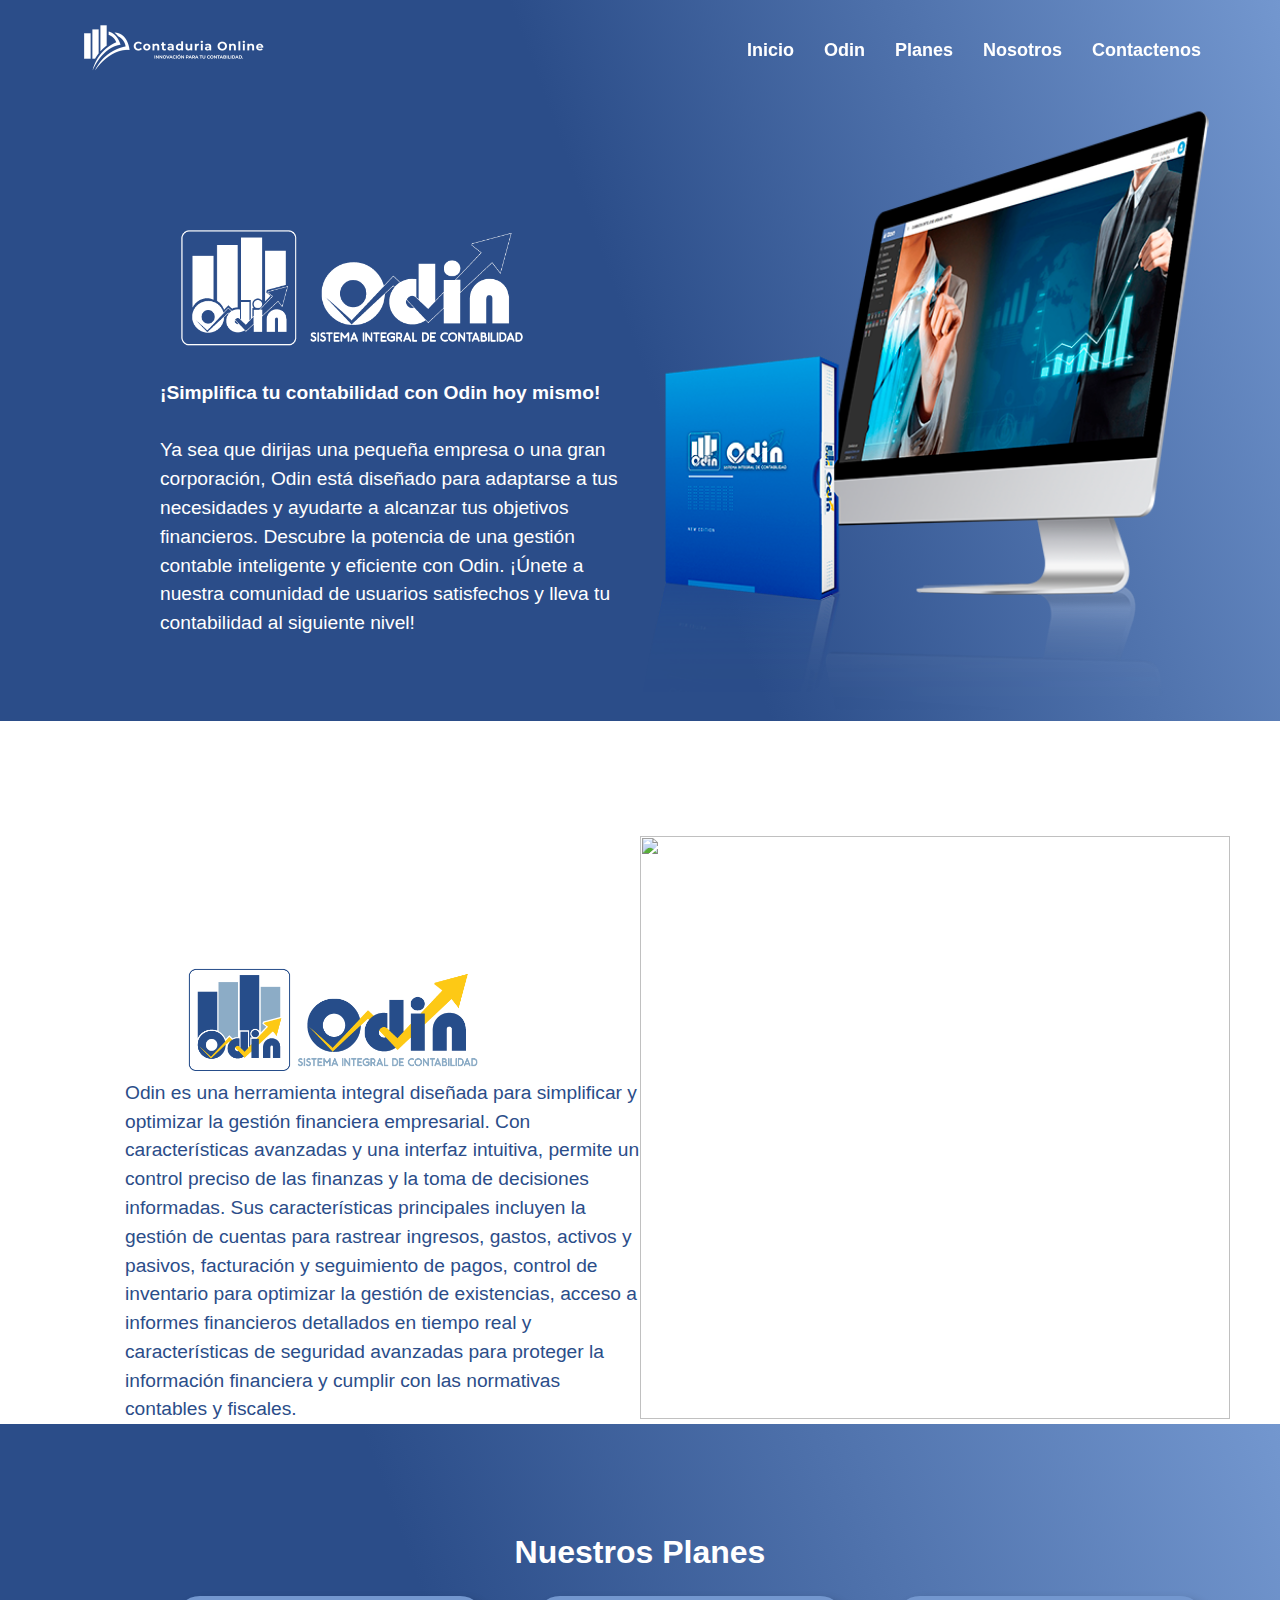
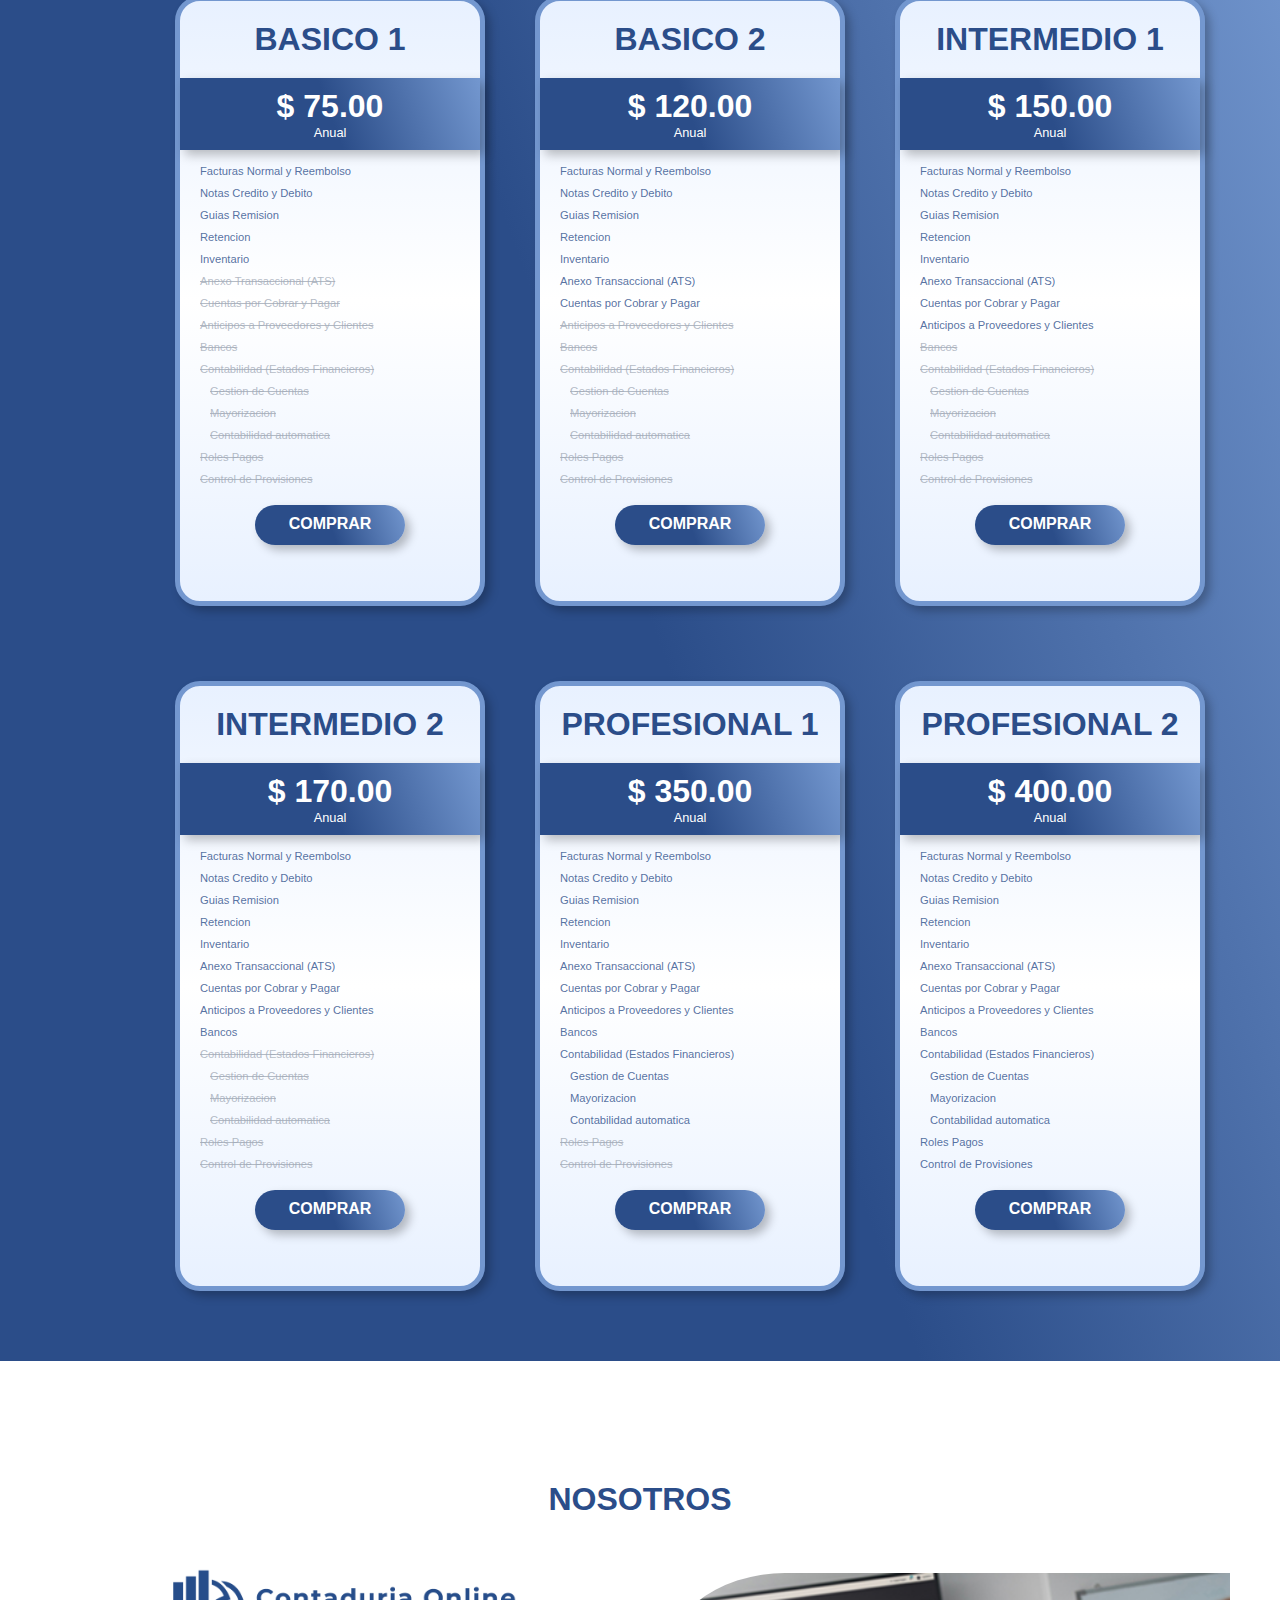
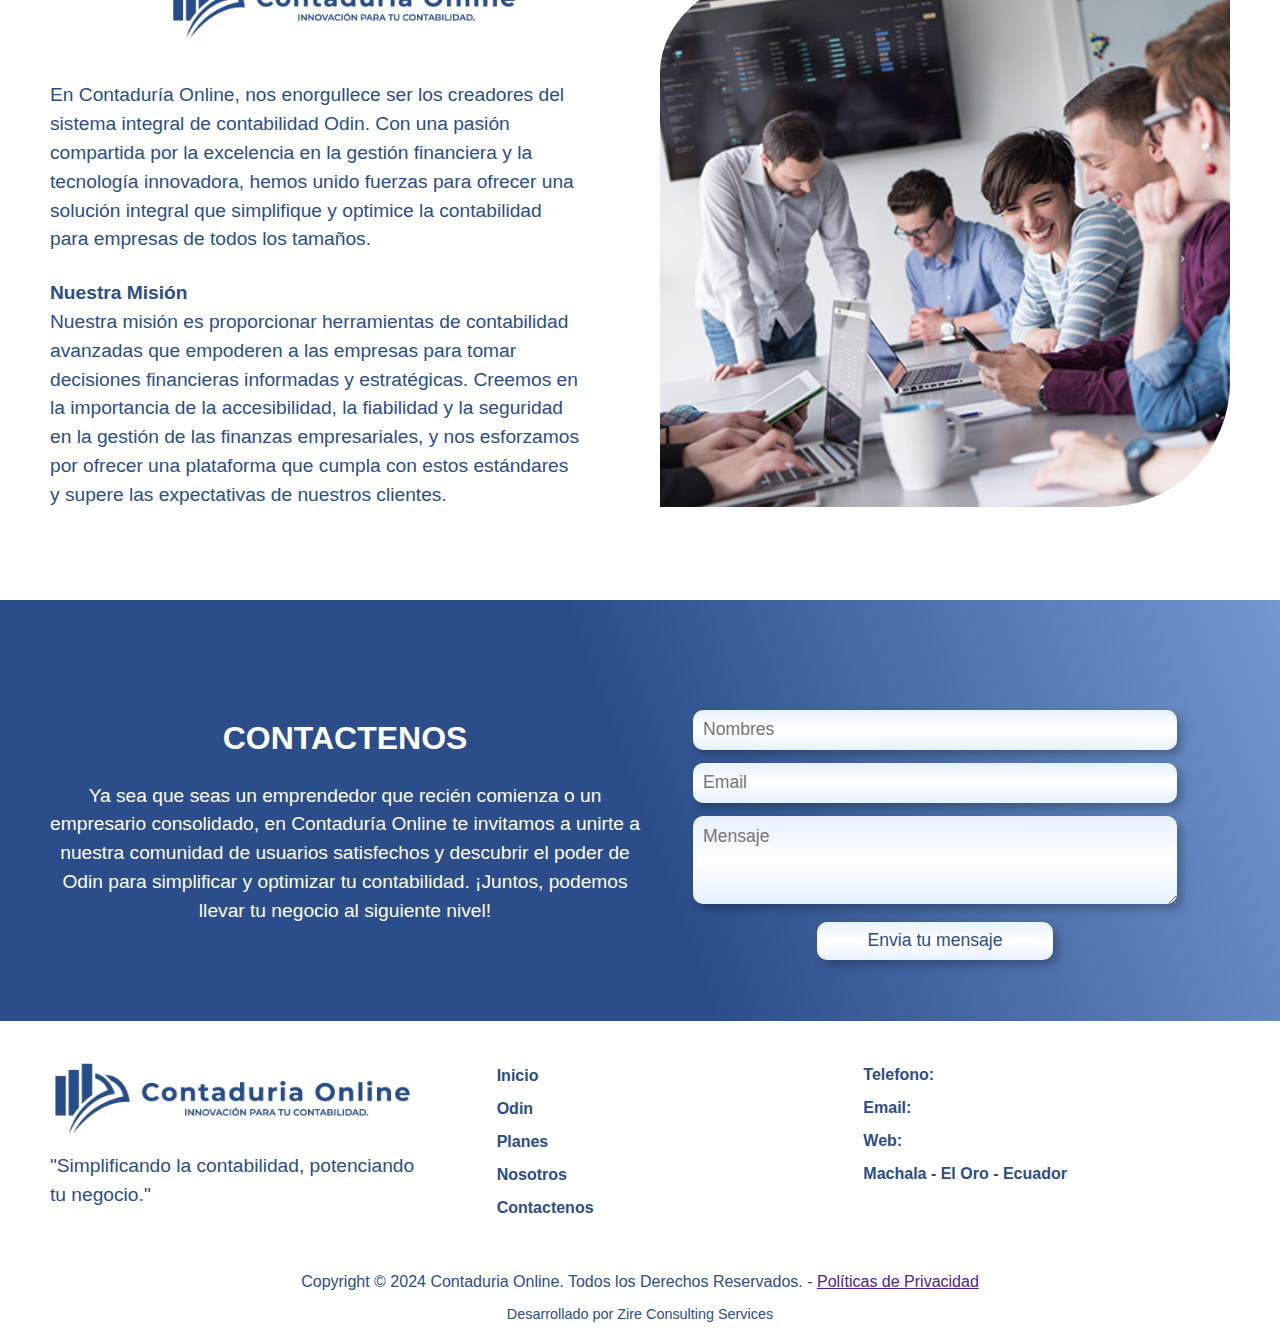
==== commit 760a505b: "emai" ====
--- a/index.html
+++ b/index.html
@@ -231,7 +231,7 @@
             <p>Ya sea que seas un emprendedor que recién comienza o un empresario consolidado, en Contaduría Online te invitamos a unirte a nuestra comunidad de usuarios satisfechos y descubrir el poder de Odin para simplificar y optimizar tu contabilidad. ¡Juntos, podemos llevar tu negocio al siguiente nivel!</p>
         </div>
         <div class="contac_form">
-            <form action="" method="post">
+            <form action="send.php" method="post">
                 <div class="box_form">
                   <input type="text" id="name" name="user_name" placeholder="Nombres" />
                 </div>
@@ -263,7 +263,6 @@
                 </ul>
             </div>
             <div class="det_contac">
-                <p>Direcion:</p>
                 <p>Telefono:</p>
                 <p>Email:</p>
                 <p>Web:</p>
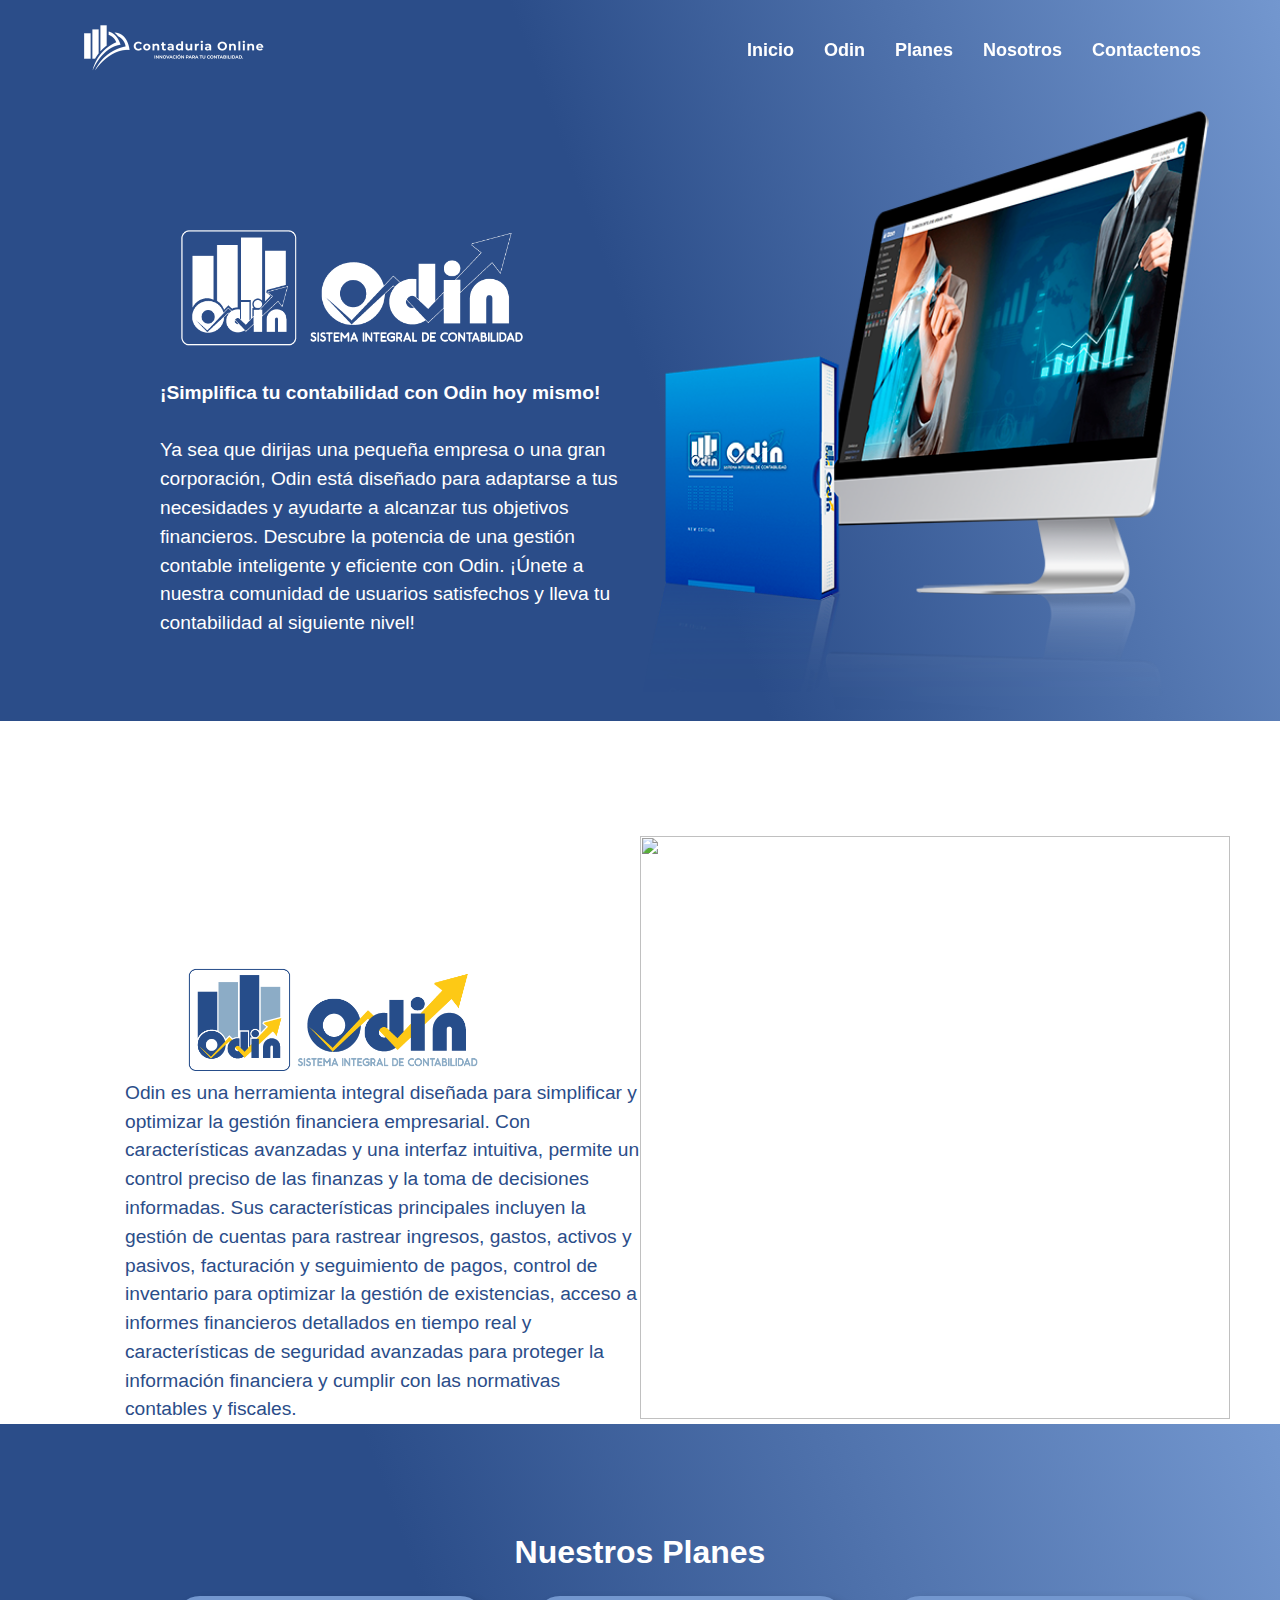
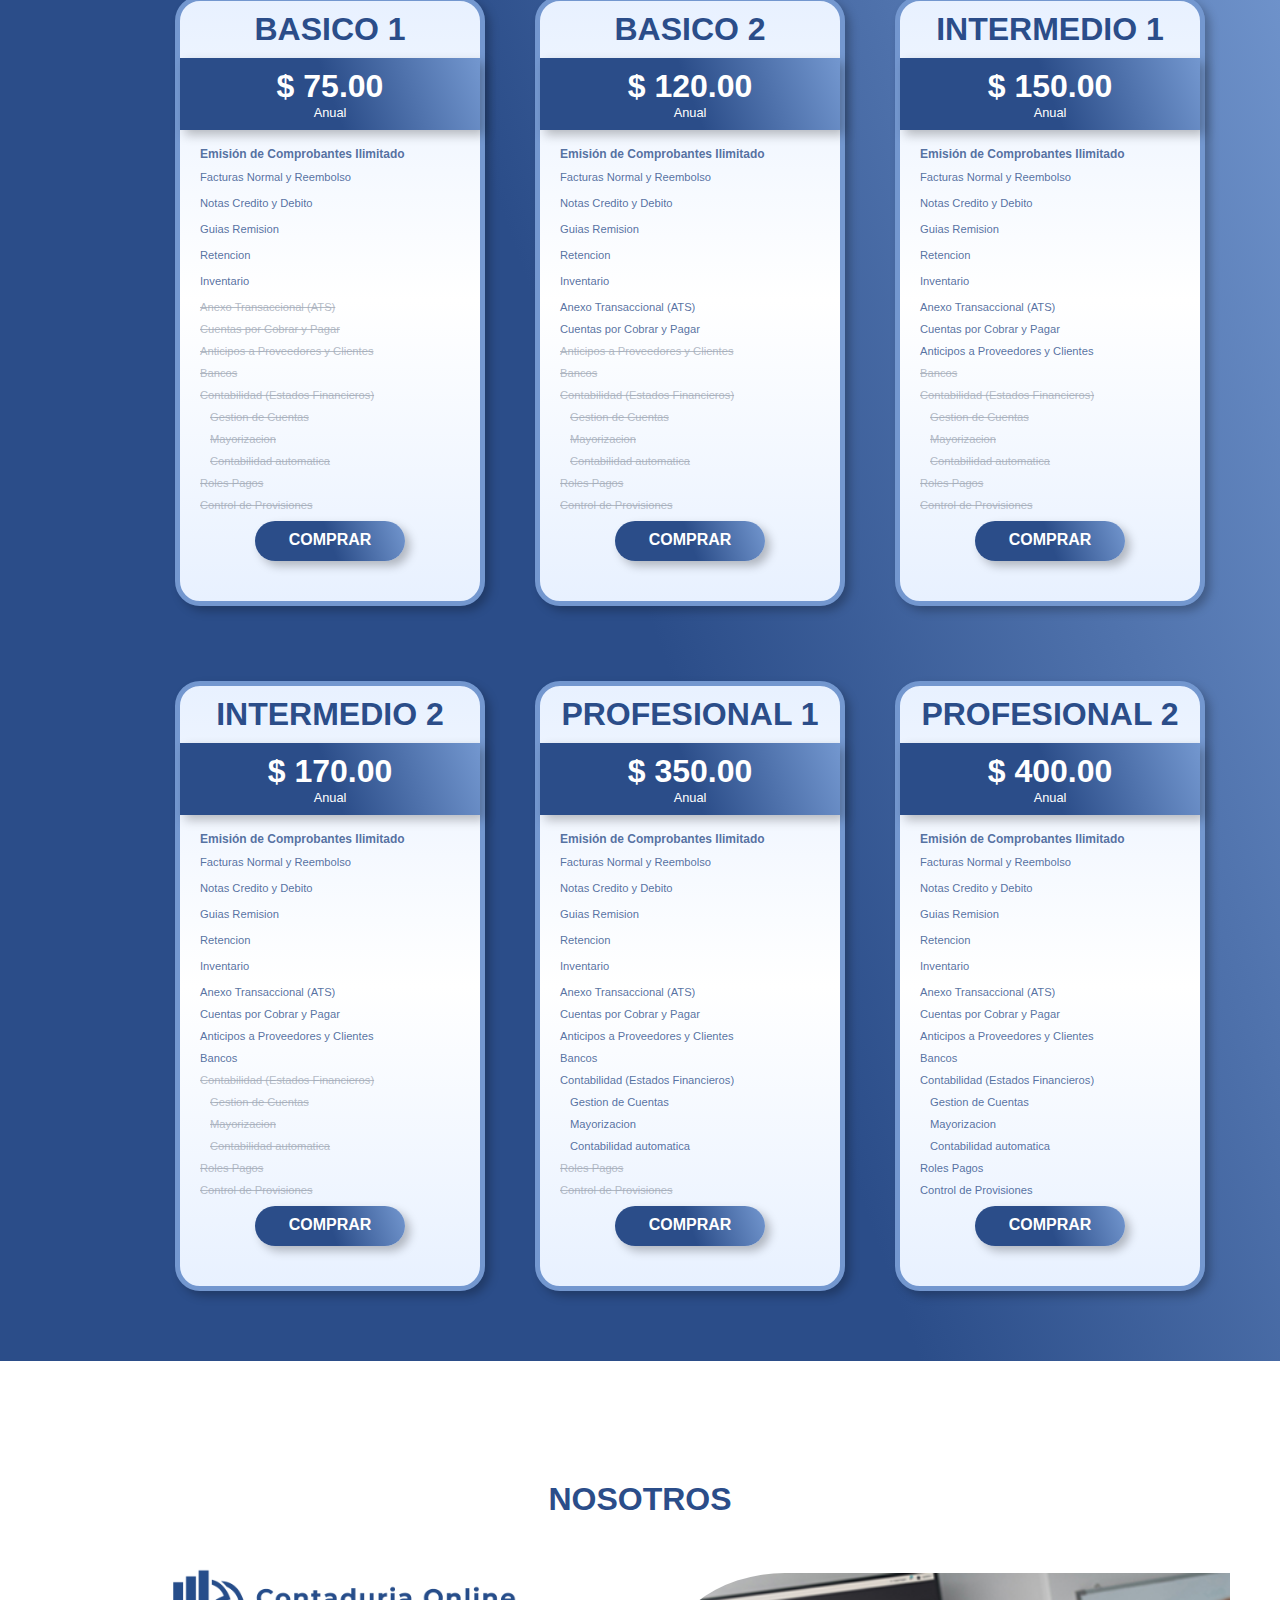
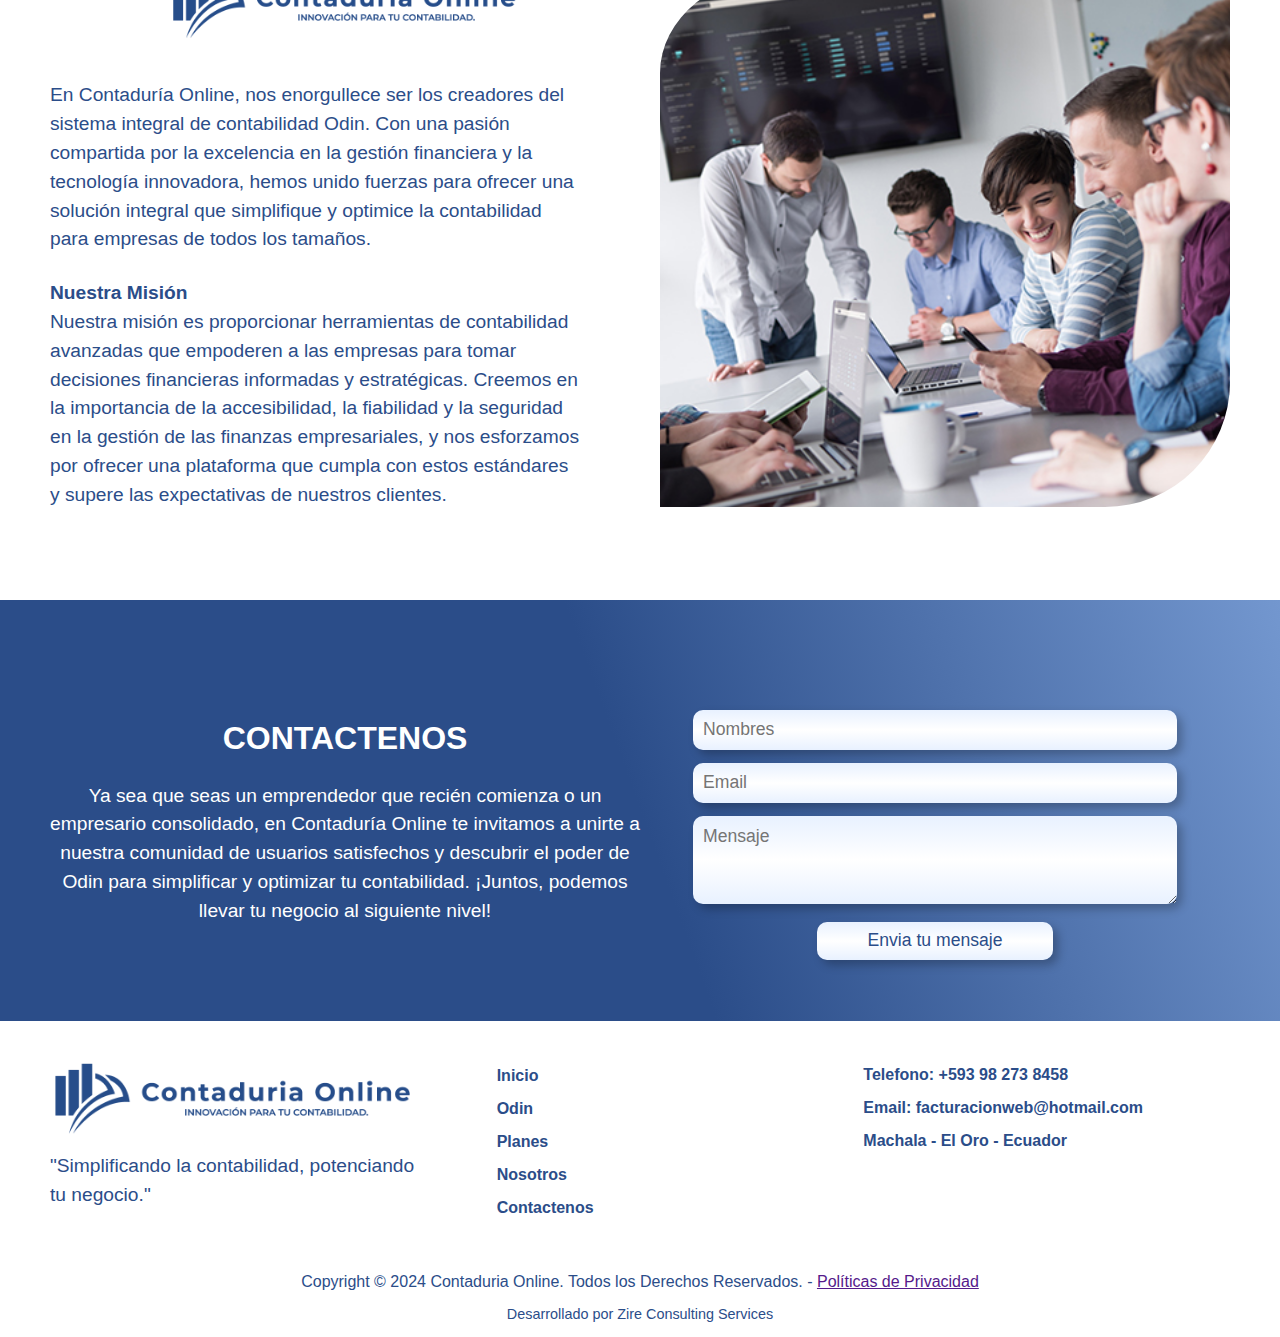
==== commit 8f0706fa: "FIN" ====
--- a/index.html
+++ b/index.html
@@ -54,7 +54,8 @@
                     <h1 class="box_precio"> $ 75.00</h1>
                     <p>Anual</p>
                 </div>
-                <div class="caracteristicas">                    
+                <div class="caracteristicas"> 
+                    <p class="text-car text-imp-car"><i class="fas fa-star star"></i> Emisión de Comprobantes Ilimitado</p>                   
                     <p class="text-car text-act-car"><i class="fas fa-check"></i> Facturas Normal y Reembolso</p>
                     <p class="text-car text-act-car"><i class="fas fa-check"></i> Notas Credito y Debito</p>
                     <p class="text-car text-act-car"><i class="fas fa-check"></i> Guias Remision</p>
@@ -72,7 +73,7 @@
                     <p class="text-car text-des-car"><i class="fas fa-check"></i> Control de Provisiones</p>
                 </div>
                 <div class="button">
-                    <a href="" class="btn_planes">COMPRAR</a>
+                    <a href="#contactenos" class="btn_planes">COMPRAR</a>
                 </div>
             </div>
             <div class="planes_box">
@@ -82,6 +83,7 @@
                     <p>Anual</p>
                 </div>
                 <div class="caracteristicas">
+                    <p class="text-car text-imp-car"><i class="fas fa-star star"></i> Emisión de Comprobantes Ilimitado</p>
                     <p class="text-car text-act-car"><i class="fas fa-check"></i> Facturas Normal y Reembolso</p>
                     <p class="text-car text-act-car"><i class="fas fa-check"></i> Notas Credito y Debito</p>
                     <p class="text-car text-act-car"><i class="fas fa-check"></i> Guias Remision</p>
@@ -99,7 +101,7 @@
                     <p class="text-car text-des-car"><i class="fas fa-check"></i> Control de Provisiones</p>
                 </div>
                 <div class="button">
-                    <a href="" class="btn_planes">COMPRAR</a>
+                    <a href="#contactenos" class="btn_planes">COMPRAR</a>
                 </div>
             </div>
             <div class="planes_box">
@@ -109,6 +111,7 @@
                     <p>Anual</p>
                 </div>
                 <div class="caracteristicas">
+                    <p class="text-car text-imp-car"><i class="fas fa-star star"></i> Emisión de Comprobantes Ilimitado</p>
                     <p class="text-car text-act-car"><i class="fas fa-check"></i> Facturas Normal y Reembolso</p>
                     <p class="text-car text-act-car"><i class="fas fa-check"></i> Notas Credito y Debito</p>
                     <p class="text-car text-act-car"><i class="fas fa-check"></i> Guias Remision</p>
@@ -126,7 +129,7 @@
                     <p class="text-car text-des-car"><i class="fas fa-check"></i> Control de Provisiones</p>
                 </div>
                 <div class="button">
-                    <a href="" class="btn_planes">COMPRAR</a>
+                    <a href="#contactenos" class="btn_planes">COMPRAR</a>
                 </div>
             </div>
             <div class="planes_box">
@@ -136,6 +139,7 @@
                     <p>Anual</p>
                 </div>
                 <div class="caracteristicas">
+                    <p class="text-car text-imp-car"><i class="fas fa-star star"></i> Emisión de Comprobantes Ilimitado</p>
                     <p class="text-car text-act-car"><i class="fas fa-check"></i> Facturas Normal y Reembolso</p>
                     <p class="text-car text-act-car"><i class="fas fa-check"></i> Notas Credito y Debito</p>
                     <p class="text-car text-act-car"><i class="fas fa-check"></i> Guias Remision</p>
@@ -153,7 +157,7 @@
                     <p class="text-car text-des-car"><i class="fas fa-check"></i> Control de Provisiones</p>
                 </div>
                 <div class="button">
-                    <a href="" class="btn_planes">COMPRAR</a>
+                    <a href="#contactenos" class="btn_planes">COMPRAR</a>
                 </div>
             </div>
             <div class="planes_box">
@@ -163,6 +167,7 @@
                     <p>Anual</p>
                 </div>
                 <div class="caracteristicas">
+                    <p class="text-car text-imp-car"><i class="fas fa-star star"></i> Emisión de Comprobantes Ilimitado</p>
                     <p class="text-car text-act-car"><i class="fas fa-check"></i> Facturas Normal y Reembolso</p>
                     <p class="text-car text-act-car"><i class="fas fa-check"></i> Notas Credito y Debito</p>
                     <p class="text-car text-act-car"><i class="fas fa-check"></i> Guias Remision</p>
@@ -180,7 +185,7 @@
                     <p class="text-car text-des-car"><i class="fas fa-check"></i> Control de Provisiones</p>
                 </div>
                 <div class="button">
-                    <a href="" class="btn_planes">COMPRAR</a>
+                    <a href="#contactenos" class="btn_planes">COMPRAR</a>
                 </div>
             </div>
             <div class="planes_box">
@@ -190,6 +195,7 @@
                     <p>Anual</p>
                 </div>
                 <div class="caracteristicas">
+                    <p class="text-car text-imp-car"><i class="fas fa-star star"></i> Emisión de Comprobantes Ilimitado</p>
                     <p class="text-car text-act-car"><i class="fas fa-check"></i> Facturas Normal y Reembolso</p>
                     <p class="text-car text-act-car"><i class="fas fa-check"></i> Notas Credito y Debito</p>
                     <p class="text-car text-act-car"><i class="fas fa-check"></i> Guias Remision</p>
@@ -207,7 +213,7 @@
                     <p class="text-car text-act-car"><i class="fas fa-check"></i> Control de Provisiones</p> 
                 </div>
                 <div class="button">
-                    <a href="" class="btn_planes">COMPRAR</a>
+                    <a href="#contactenos" class="btn_planes">COMPRAR</a>
                 </div>
             </div>
         </div>
@@ -231,7 +237,7 @@
             <p>Ya sea que seas un emprendedor que recién comienza o un empresario consolidado, en Contaduría Online te invitamos a unirte a nuestra comunidad de usuarios satisfechos y descubrir el poder de Odin para simplificar y optimizar tu contabilidad. ¡Juntos, podemos llevar tu negocio al siguiente nivel!</p>
         </div>
         <div class="contac_form">
-            <form action="send.php" method="post">
+            <form id="contactForm">
                 <div class="box_form">
                   <input type="text" id="name" name="user_name" placeholder="Nombres" />
                 </div>
@@ -263,9 +269,8 @@
                 </ul>
             </div>
             <div class="det_contac">
-                <p>Telefono:</p>
-                <p>Email:</p>
-                <p>Web:</p>
+                <p>Telefono: +593 98 273 8458</p>
+                <p>Email: facturacionweb@hotmail.com</p>
                 <p>Machala - El Oro - Ecuador</p>
             </div>
         </div>
@@ -273,5 +278,7 @@
         <p class="dev">Desarrollado por <a href="https://zireconsulting.com/">Zire Consulting Services</a></p>
     </footer>
     <script src="js/script.js"></script>
+    <script src="js/send.js"></script>
+
 </body>
 </html>--- a/css/style.css
+++ b/css/style.css
@@ -198,7 +198,7 @@
 
 .planes_box .box_titulo {
     text-align: center;
-    margin: 20px 0;
+    margin: 10px 0;
     color: #2B4D89;
     font-size: 2em;
 }
@@ -233,7 +233,7 @@
     text-align: left;
     width: 250px;
     padding: 5px 0;
-    font-size: 0.7em;
+    
 }
 
 .text-det-car {
@@ -242,23 +242,28 @@
 
 .text-act-car {
     color: #2b4d89cd;
-}
-
-.planes_box .caracteristicas .text-det{
-    text-align: left;
-    width: 250px;
-    padding: 5px 0;
+    font-size: 0.7em;
+}
+
+.text-imp-car {
     color: #2b4d89cd;
-    font-size: 0.7em;
+    font-weight: 600;
+    font-size: 0.75em;
+}
+
+.text-imp-car .star{
+    color: #ffd500cd;
+    font-size: 1.2em;
 }
 
 .text-des-car {
     text-decoration:line-through;
     color: #a2aab7cd;
+    font-size: 0.7em;
 }
 
 .planes_box .button {
-    padding-top: 15px;
+    padding-top: 5px;
     text-align: center;
 }
 
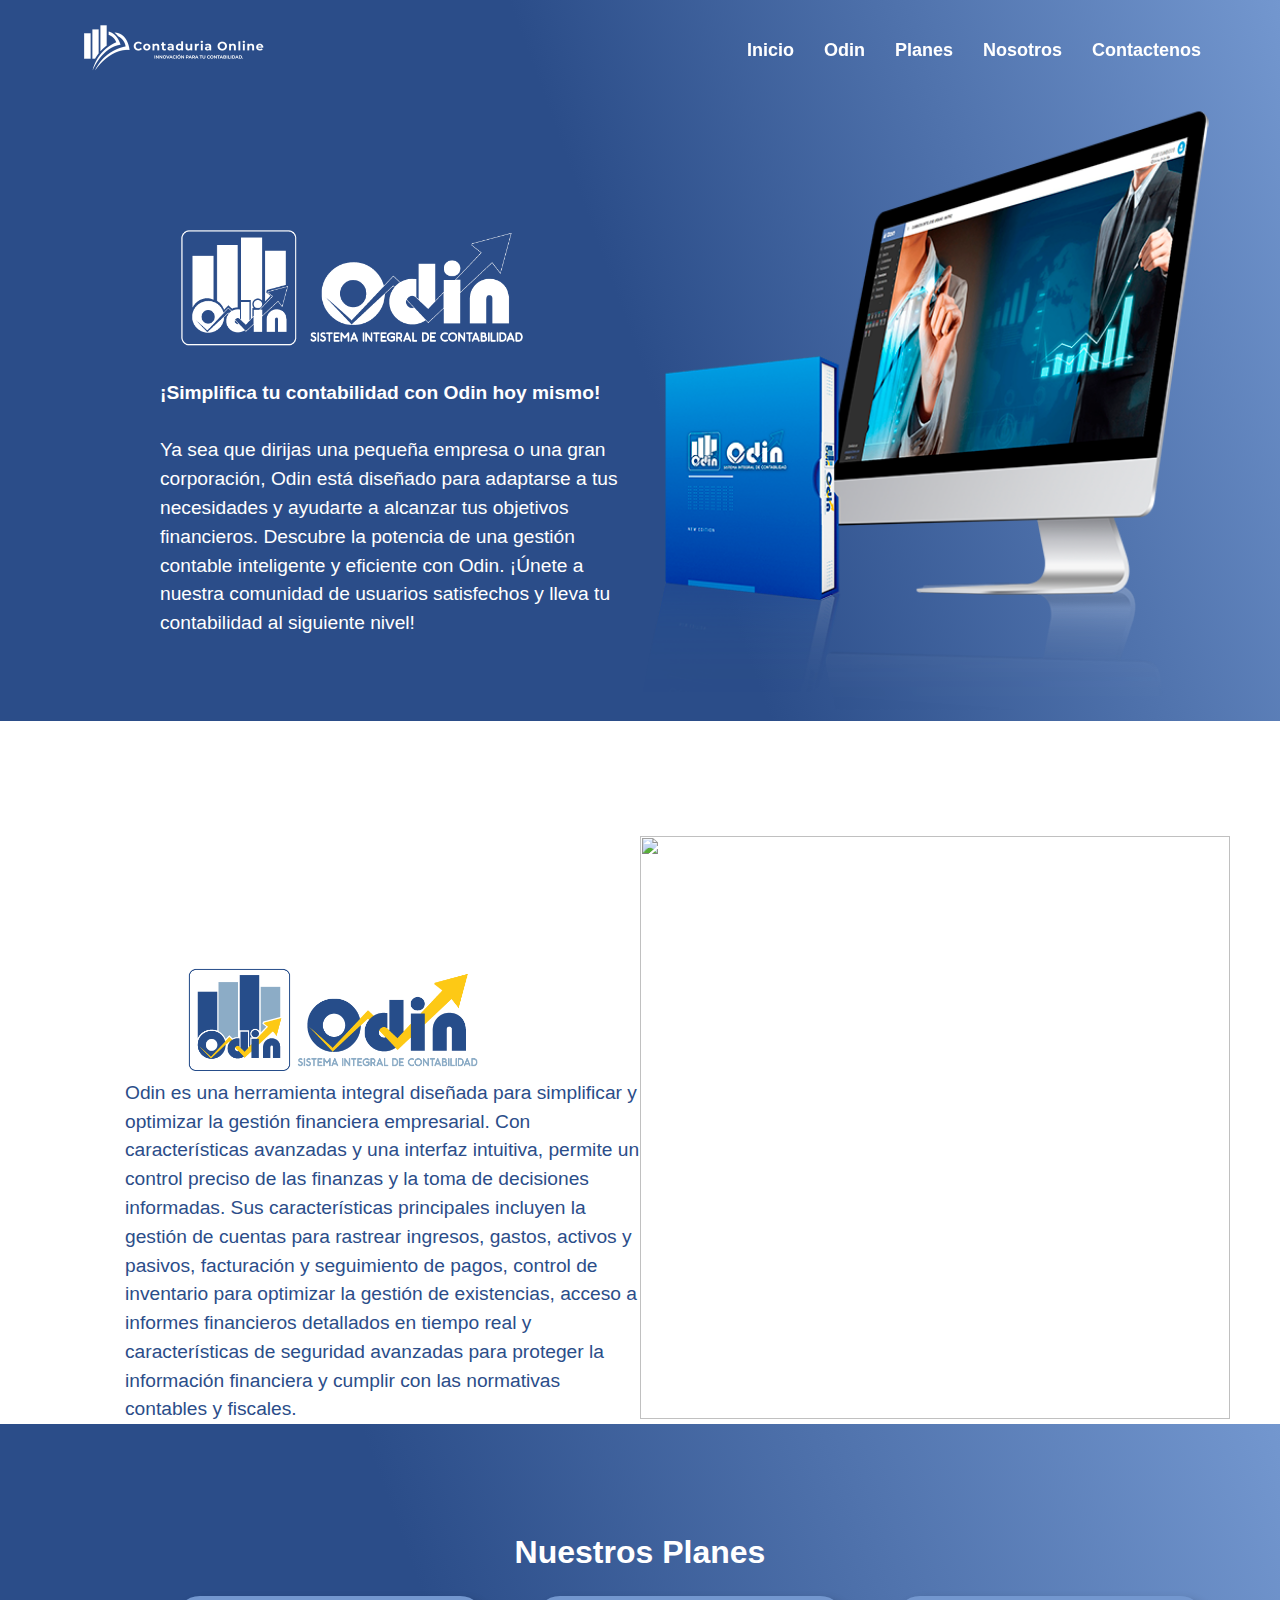
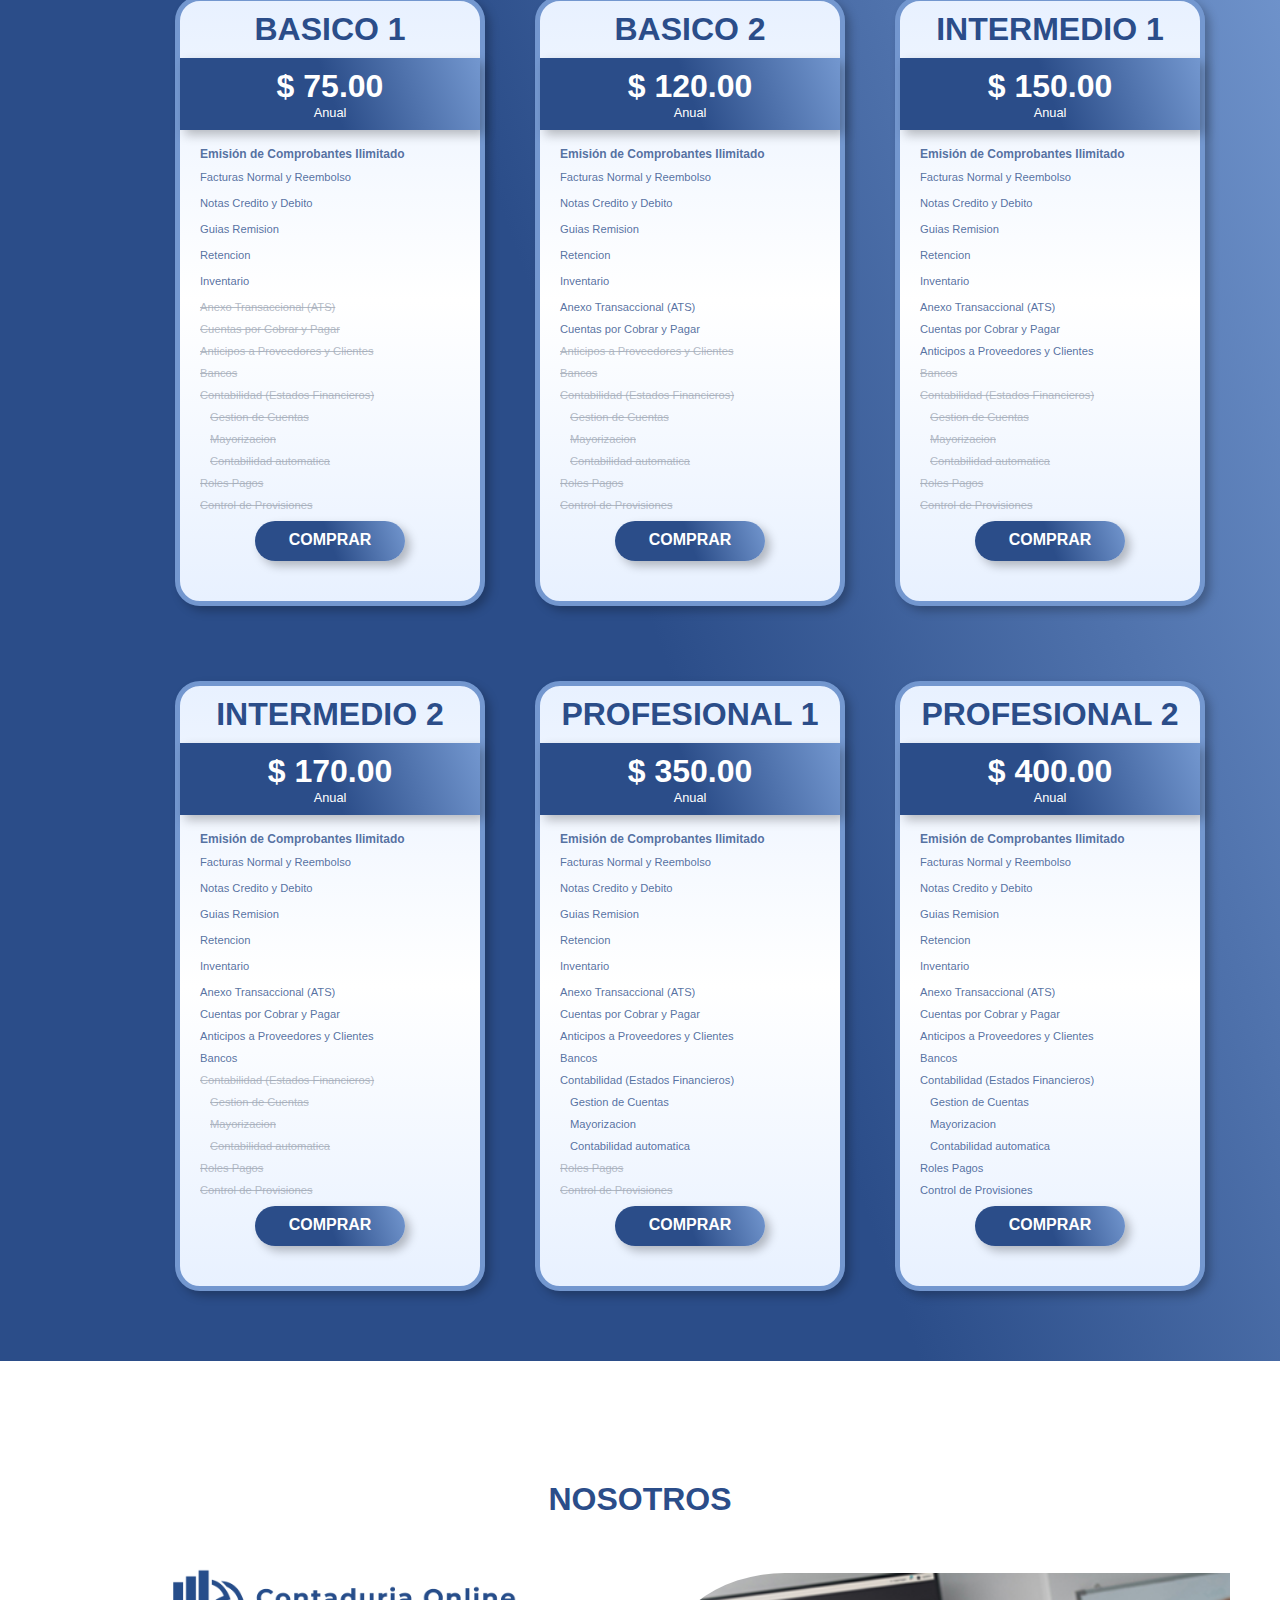
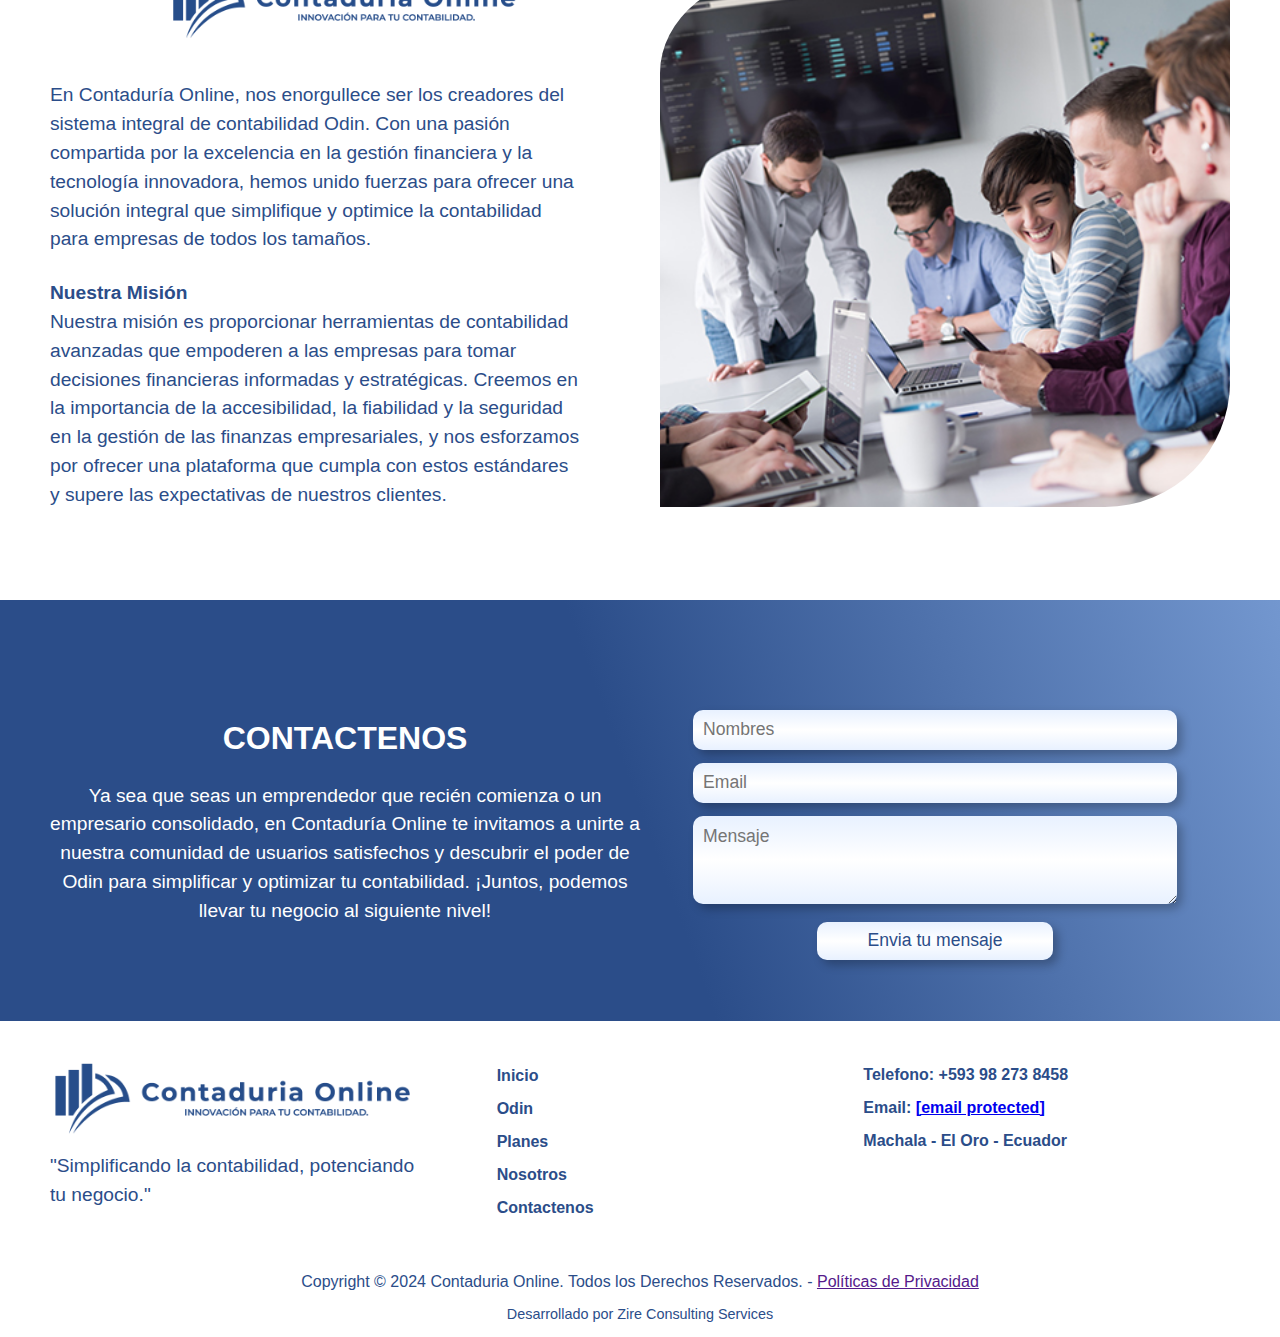
==== commit 84550c4f: "cambios send" ====
--- a/index.html
+++ b/index.html
@@ -4,6 +4,7 @@
     <meta charset="UTF-8">
     <meta name="viewport" content="width=device-width, initial-scale=1.0">
     <link rel="stylesheet" href="css/style.css">
+    
     <script src="https://kit.fontawesome.com/be5bbdbc46.js" crossorigin="anonymous"></script>
     <title>Contaduria Online</title>
 </head>
@@ -237,7 +238,7 @@
             <p>Ya sea que seas un emprendedor que recién comienza o un empresario consolidado, en Contaduría Online te invitamos a unirte a nuestra comunidad de usuarios satisfechos y descubrir el poder de Odin para simplificar y optimizar tu contabilidad. ¡Juntos, podemos llevar tu negocio al siguiente nivel!</p>
         </div>
         <div class="contac_form">
-            <form id="contactForm">
+            <form id="contactForm" action="send.php" method="post">
                 <div class="box_form">
                   <input type="text" id="name" name="user_name" placeholder="Nombres" />
                 </div>
@@ -270,7 +271,7 @@
             </div>
             <div class="det_contac">
                 <p>Telefono: +593 98 273 8458</p>
-                <p>Email: facturacionweb@hotmail.com</p>
+                <p>Email: <a href="/cdn-cgi/l/email-protection" class="__cf_email__" data-cfemail="99fff8faedecebf8faf0f6f7eefcfbd9f1f6edf4f8f0f5b7faf6f4">[email&#160;protected]</a></p>
                 <p>Machala - El Oro - Ecuador</p>
             </div>
         </div>
@@ -278,7 +279,5 @@
         <p class="dev">Desarrollado por <a href="https://zireconsulting.com/">Zire Consulting Services</a></p>
     </footer>
     <script src="js/script.js"></script>
-    <script src="js/send.js"></script>
-
 </body>
 </html>--- a/css/style.css
+++ b/css/style.css
@@ -12,6 +12,24 @@
     padding: 0px;
     position: relative;
     font-family: 'Montserrat', sans-serif;
+}
+
+[data-animation="fade"] {
+    opacity: 0;
+    transform: translate(100%);
+    transition: -6s ease-in .3s;
+
+    --opacity: 1;
+    --transform: translate(0);
+}
+
+.unset {
+    opacity: var(--opacity);
+    transform: var(--transform);
+}
+
+.img__anime{
+    background-color: #000;
 }
 
 /* stilos del header  */
